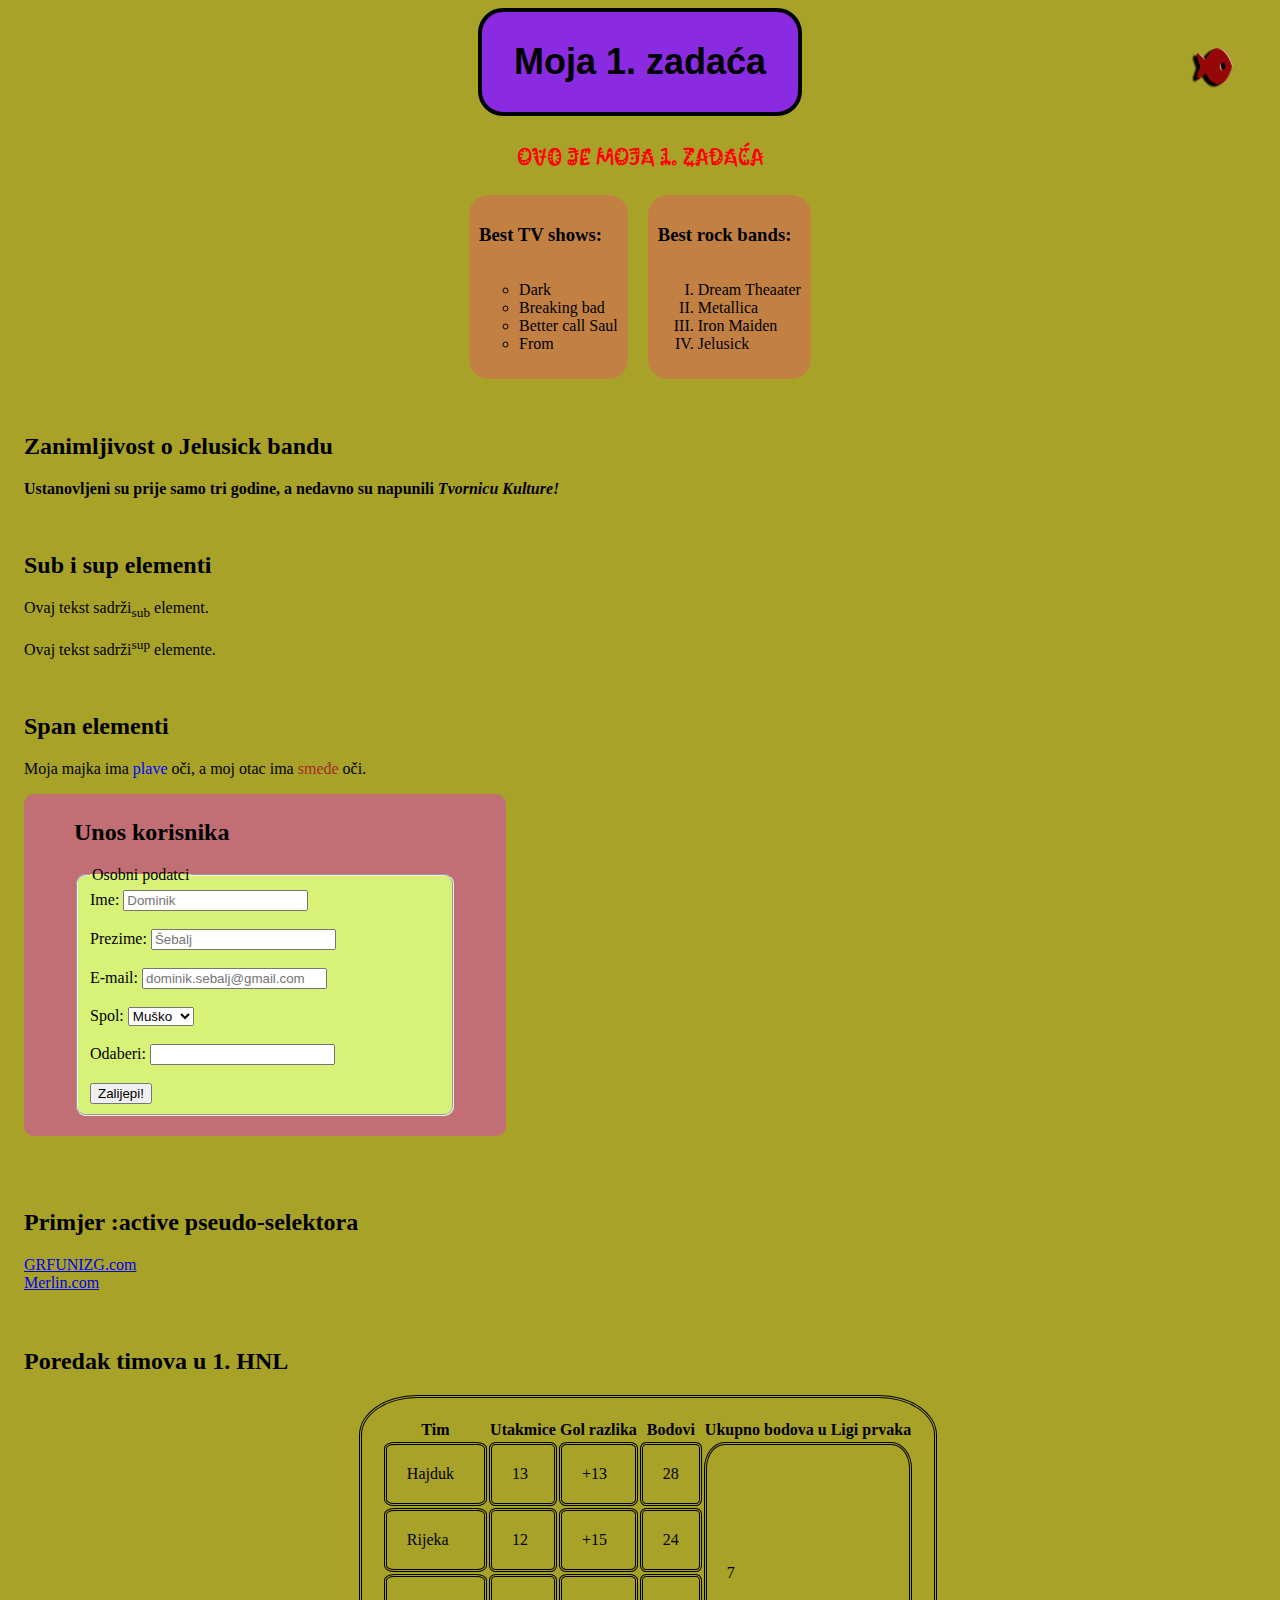
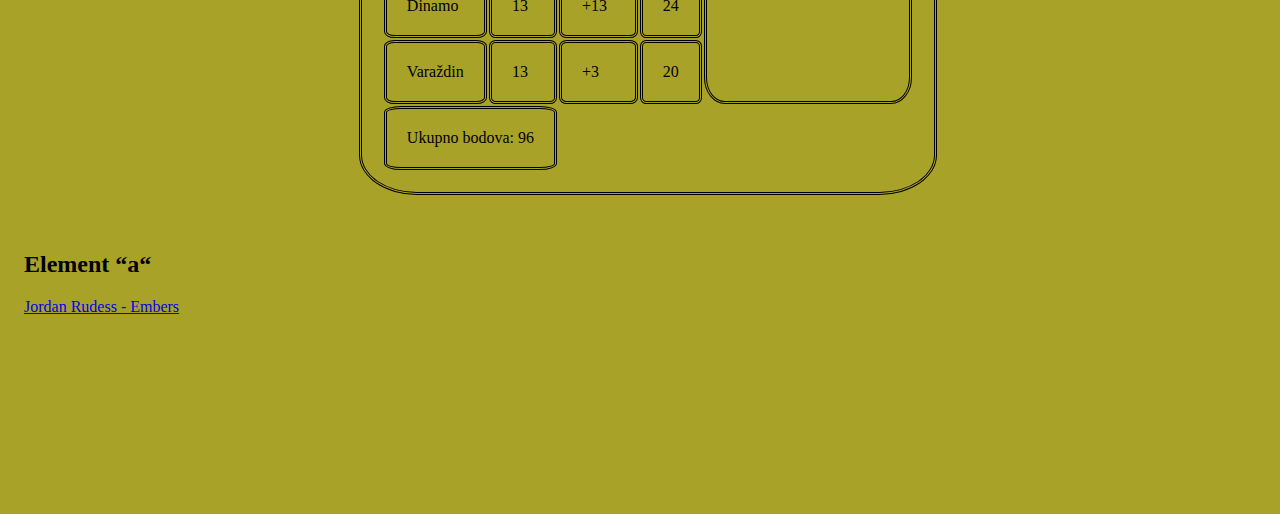
==== index.html @ 82e18055 "Update index.html" ====
<!DOCTYPE html>

<html>
    <head>
        <meta charset="UTF-8">
        <title>Zadaća 1</title>
        <link rel="stylesheet" href="styles.css">
        <link href="https://fonts.googleapis.com/css2?family=Kablammo&family=Londrina+Sketch&family=Prociono&display=swap" rel="stylesheet">    
    </head>

    <body>
        <div class="title">
            <h1>Moja 1. zadaća</h1>
        </div>
        <img src="riba.png">
        <p id="myParagraph">Ovo je moja 1. zadaća</p>
        <div class="centerAlligned">
            <div class="list">
                <h3>Best TV shows:</h3>
                <ul class="circle">  
                    <li>Dark</li>
                    <li>Breaking bad</li>
                    <li>Better call Saul</li>
                    <li>From</li>
                </ul>
            </div>  
            <div class="list">
                <h3>Best rock bands:</h3>
                <ol>
                    <li>Dream Theaater</li>
                    <li>Metallica</li>
                    <li>Iron Maiden</li>
                    <li>Jelusick</li>
                </ol>
            </div>
        </div>
        <br>
        <div class="movedToRight">
        <h2>Zanimljivost o Jelusick bandu</h2>
         <p><strong>Ustanovljeni su prije samo tri godine, a nedavno su napunili <em>Tvornicu Kulture!</em></strong></p>
        </div>
        <br>
        <div class="movedToRight">
        <h2>Sub i sup elementi</h2>
        <p>Ovaj tekst sadrži<sub>sub</sub> element.</p>
        <p>Ovaj tekst sadrži<sup>sup</sup> elemente.</p>
        </div>
        <br>
        <div class="movedToRight">
        <h2>Span elementi</h2>
        <p>Moja majka ima <span style="color:blue;">plave</span> oči, a moj otac ima <span style="color:brown;">smeđe</span> oči.</p>
        </div>
        <div class="movedToRight" id="borderedFrame">
        <h2>Unos korisnika</h2>
        <form>
            <fieldset>
                <legend>Osobni podatci</legend>
                <label for="ime">Ime:</label>
                <input type="text" id="ime" placeholder="Dominik"><br><br>
                <label for="prezime">Prezime:</label>
                <input type="text" id="prezime" placeholder="Šebalj"><br><br>
                <label for="email">E-mail:</label>
                <input type="text" id="email" placeholder="dominik.sebalj@gmail.com"><br><br>
                <label>Spol:</label>
                <select>
                    <option value="musko">Muško</option>
                    <option value="zensko">Žensko</option>
                </select><br><br>
                <label for="struka">Odaberi:</label>
                <input list="struke" name="struka" id="struka">
                <datalist id="struke">
                    <option>Učenik</option>
                    <option>Student</option>
                    <option>Zaposlenik</option>
                    <option>Nezaposlen</option>
                    <option>Umirovljenik</option>
                </datalist><br><br>
                <button type="button" onclick="alert('Unos uspješan!')">Zalijepi!</button>
            </fieldset>
        </form>
        </div>
        <br><br><br>
        <div class="movedToRight">
        <h2>Primjer :active pseudo-selektora</h2>
        <a href="https://www.grf.unizg.hr">GRFUNIZG.com</a><br>
        <a href="https://moodle.srce.hr">Merlin.com</a><br>
        </div>
        <br>
        <br>
        <div class="movedToRight">
            <h2>Poredak timova u 1. HNL</h2>
            <table>
                <thead>
                    <tr>
                        <th>Tim</th>
                        <th>Utakmice</th>
                        <th>Gol razlika</th>
                        <th>Bodovi</th>
                        <th>Ukupno bodova u Ligi prvaka</th>
                    </tr>
                </thead>
                <tbody>
                    <tr>
                        <td>Hajduk</td>
                        <td>13</td>
                        <td>+13</td>
                        <td>28</td>
                        <td rowspan="4">7</td>
                    </tr>
                    <tr>
                        <td>Rijeka</td>
                        <td>12</td>
                        <td>+15</td>
                        <td>24</td>
                    </tr>
                    <tr>
                        <td>Dinamo</td>
                        <td>13</td>
                        <td>+13</td>
                        <td>24</td>
                    </tr>
                    <tr>
                        <td>Varaždin</td>
                        <td>13</td>
                        <td>+3</td>
                        <td>20</td>
                    </tr>
                    <tr>
                        <td colspan="2">Ukupno bodova: 96</td>
                    </tr>
                </tbody>
            </table>
        </div>
        <br><br>
        <div class="movedToRight">
            <h2>Element “a“</h2>
            <a href="https://youtu.be/qu_B7vypLpM?si=d8SXPTNGbIRhQ2d9">Jordan Rudess - Embers</a>
        </div>
        <br><br>
        <div>
            <iframe src="" frameborder="0"></iframe>
        </div>
    </body>
</html>
---- styles.css ----
body {
    background-color: rgb(169, 162, 40);
}
h1 {
    color: rgb(0, 0, 0);
    font-family: Verdana, Geneva, Tahoma, sans-serif;
    font-size: 36px;
    padding-left: 16px;
}
img {
    width: 80px;
    position: absolute ;
    right: 25px;
    top: 25px;
}
em {
    color: black
}
h2.center {
    text-align: center;
}
h3 {
    display: inline-block;
}
h2 {
    float: inherit;
}
ul.circle {
    list-style-type: circle;
}
ol {
    list-style-type: upper-roman;
}
input:focus {
    background-color: rgb(241, 226, 21);
}
a:active {
    background-color: rgb(11, 20, 153);
}
a:hover {
    background-color: rgb(189, 15, 148);
}
input[name="struka"]:hover {
    background-color: pink;
}
fieldset {
    background-color: rgb(216, 242, 120);
    width: 350px;
    border-radius: 10px;
}
:nth-child(29) {
    background-color: rgb(144, 165, 241);
}
table, td {
    width: auto;
    height: auto;
    margin: auto;
    padding: 20px;
    border-style: double;
    border-color: black;
    border-collapse: separate;
    border-radius: 10%;
    border-style: double;
}

div.title {
    background-color: blueviolet;
    text-align: center;
    margin: auto;
    width: 300px;
    padding-top: 5px;
    padding-bottom: 5px;
    padding-right: 16px;
    border-radius: 25px;
    border: 4px solid rgb(0, 0, 0);
}
div.movedToRight {
    margin-left: 16px;
}
div.centerAlligned {
    width: fit-content;
    height: 200px;
    margin: auto;
}
div.list {
    width: fit-content;
    position: relative;
    float: left;
    padding: 10px;
    margin-left: 10px;
    margin-right: 10px;
    background-color: rgba(221, 94, 94, 50%);
    border-radius: 20px;
}

#myParagraph {
    color: red;
    font-family: "Kablammo";
    font-size: 24px;
    text-align: center;
}
#borderedFrame {
    background-color: rgba(231, 33, 231, 40%);
    padding-top: 5px;
    padding-bottom: 20px;
    padding-left: 50px;
    padding-right: 50px;
    border-radius: 10px;
    width: fit-content;
}
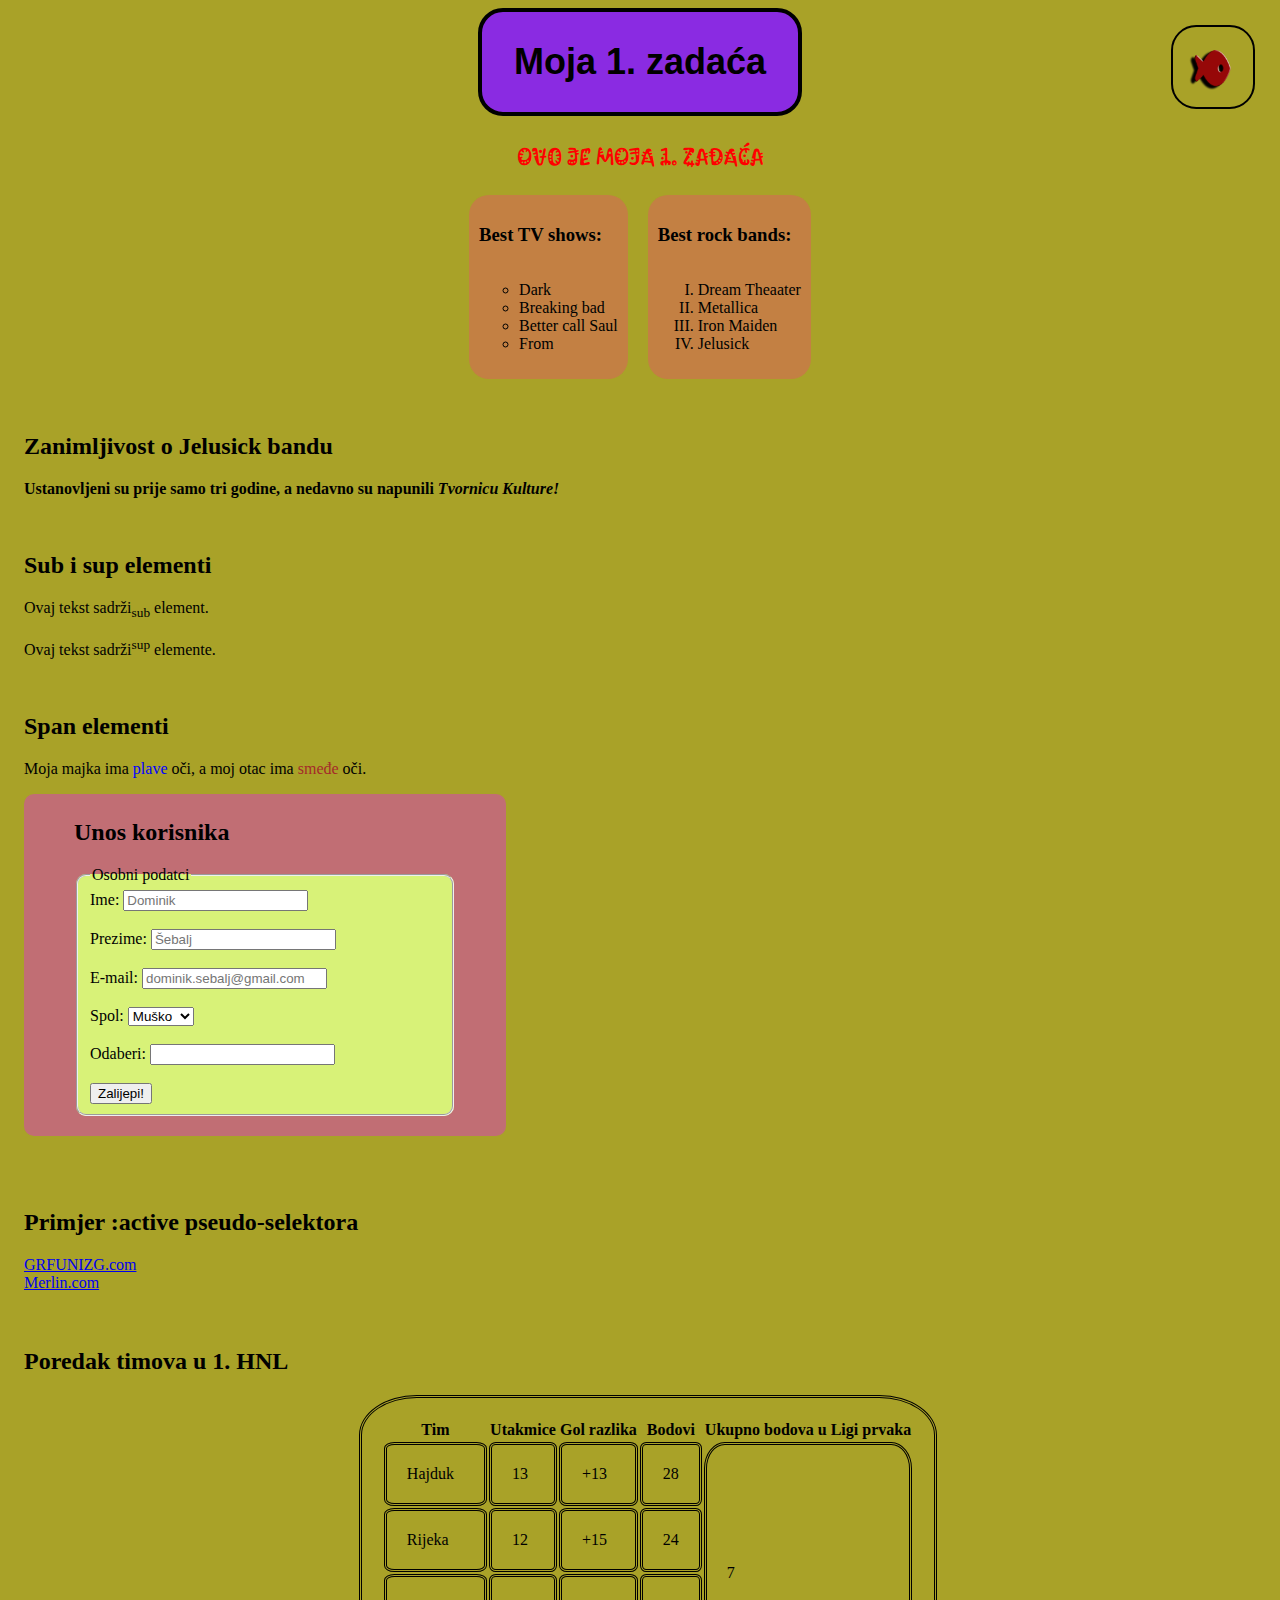
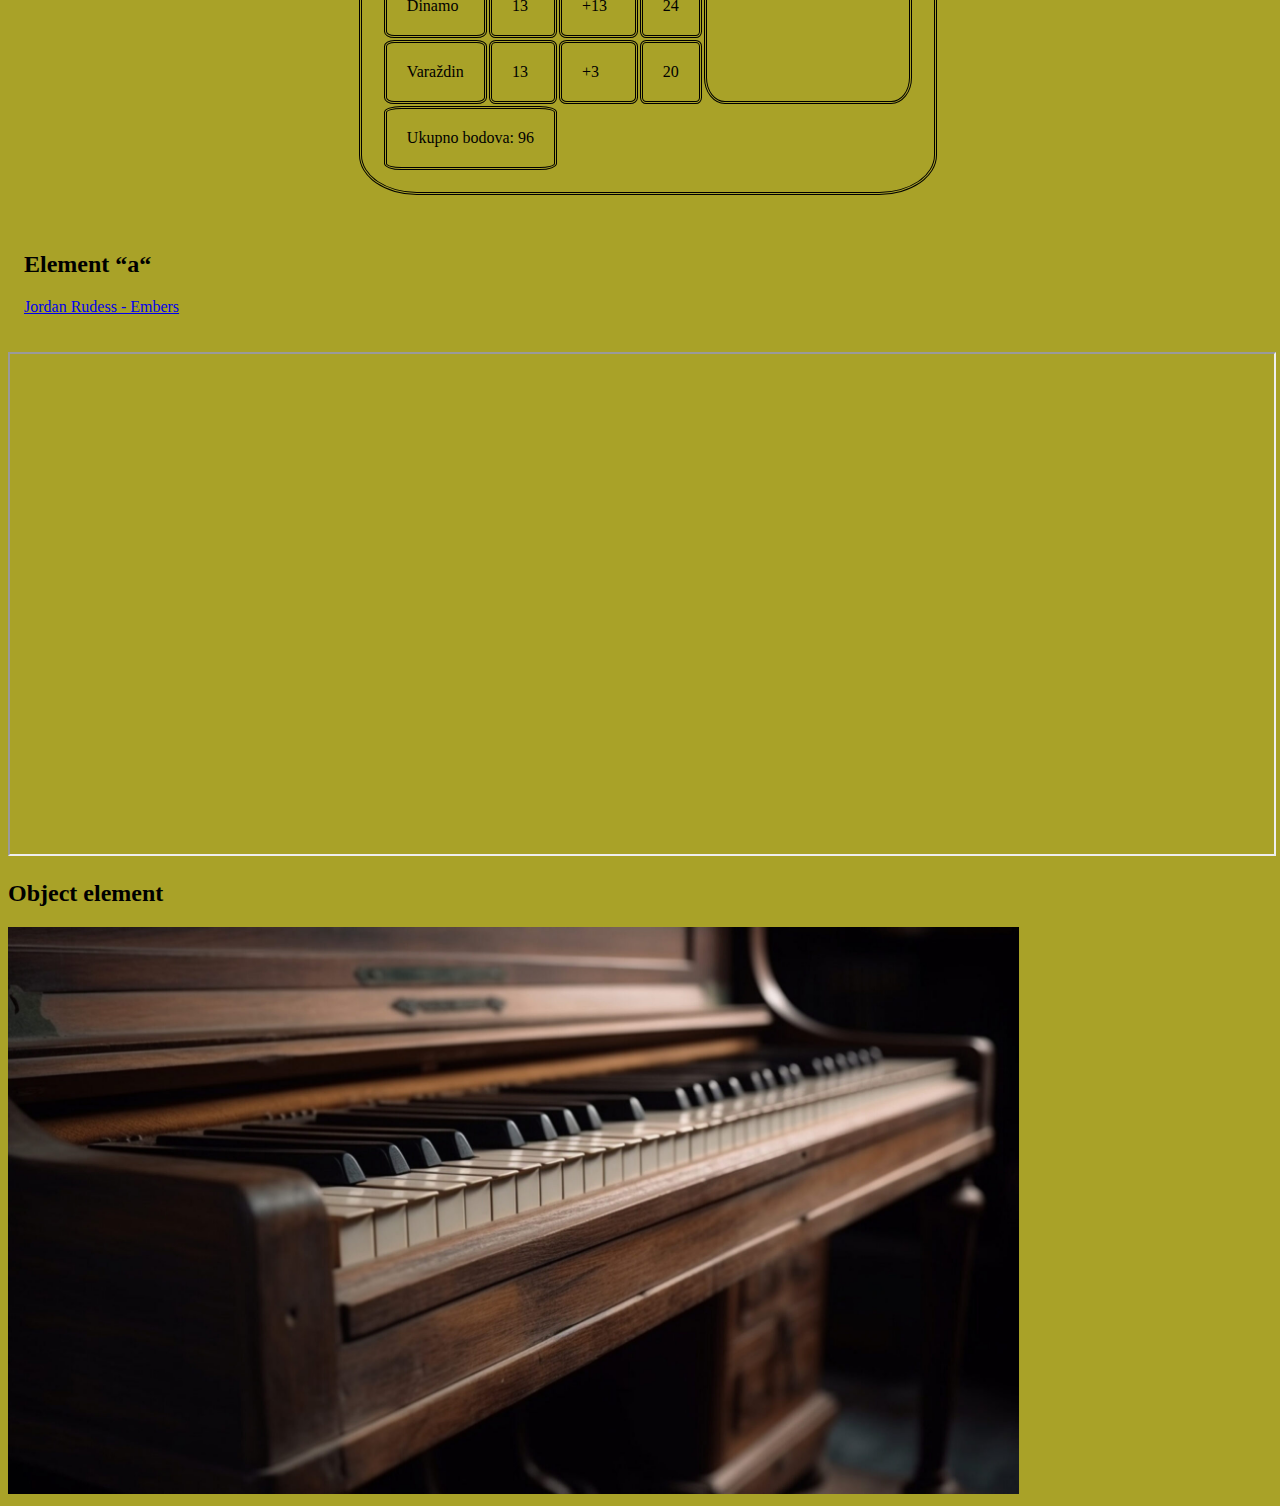
==== commit ad43ce38: "Added media rule, images and iframe" ====
--- a/index.html
+++ b/index.html
@@ -138,7 +138,12 @@
         </div>
         <br><br>
         <div>
-            <iframe src="" frameborder="0"></iframe>
+            <iframe src="https://www.wikipedia.org" frameborder="10"></iframe>
         </div>
+        <div>
+            <h2>Object element</h2>
+            <object data="klavir.jpg"></object>
+        </div>
+    <meta name="viewport" content="width=device-width, initial-scale=1.0">
     </body>
 </html>--- a/styles.css
+++ b/styles.css
@@ -12,6 +12,8 @@
     position: absolute ;
     right: 25px;
     top: 25px;
+    border: 2px solid black;
+    border-radius: 30%; 
 }
 em {
     color: black
@@ -107,4 +109,19 @@
     padding-right: 50px;
     border-radius: 10px;
     width: fit-content;
+}
+iframe {
+    width: 100%;
+    height: 500px;
+}
+object {
+    width: 80%;
+}
+body {
+    background-color: rgb(169, 162, 40);
+}
+@media only screen and (max-width: 600px) {
+    body {
+        background-color: blanchedalmond;
+    }
 }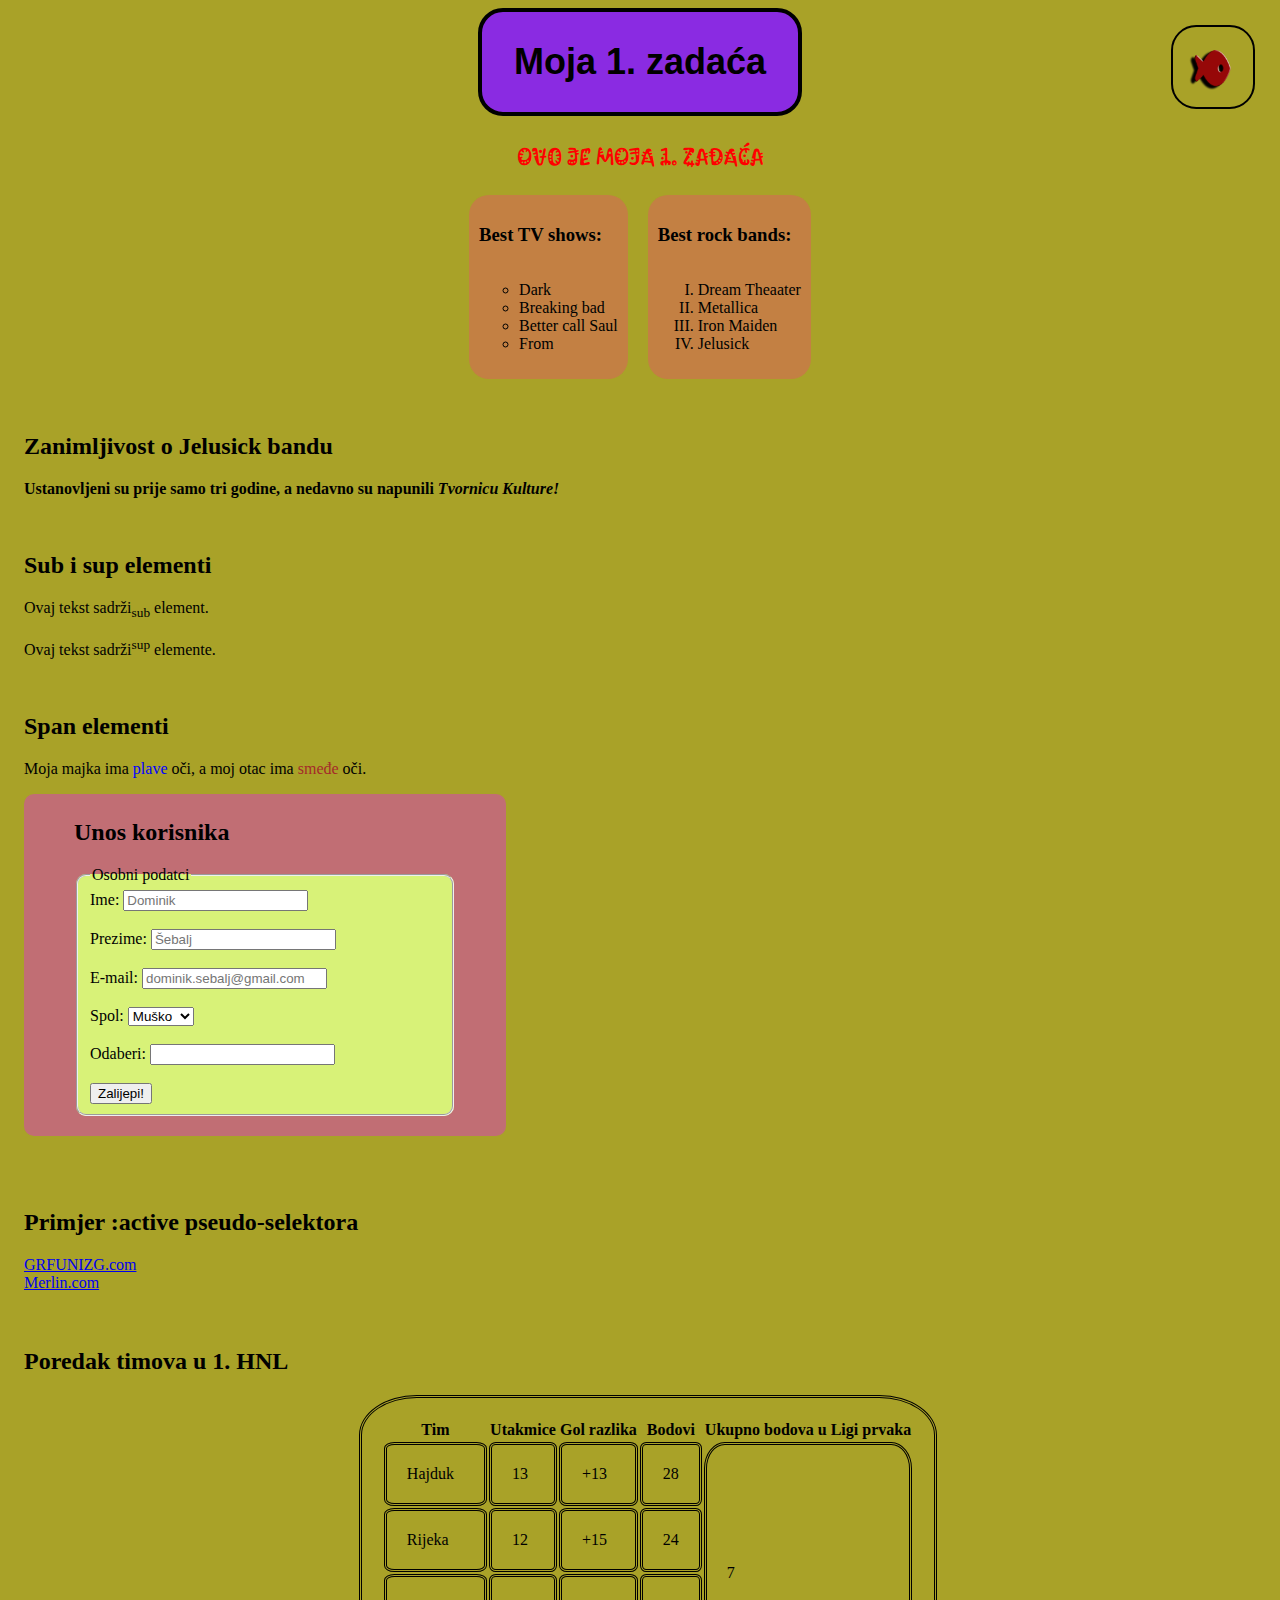
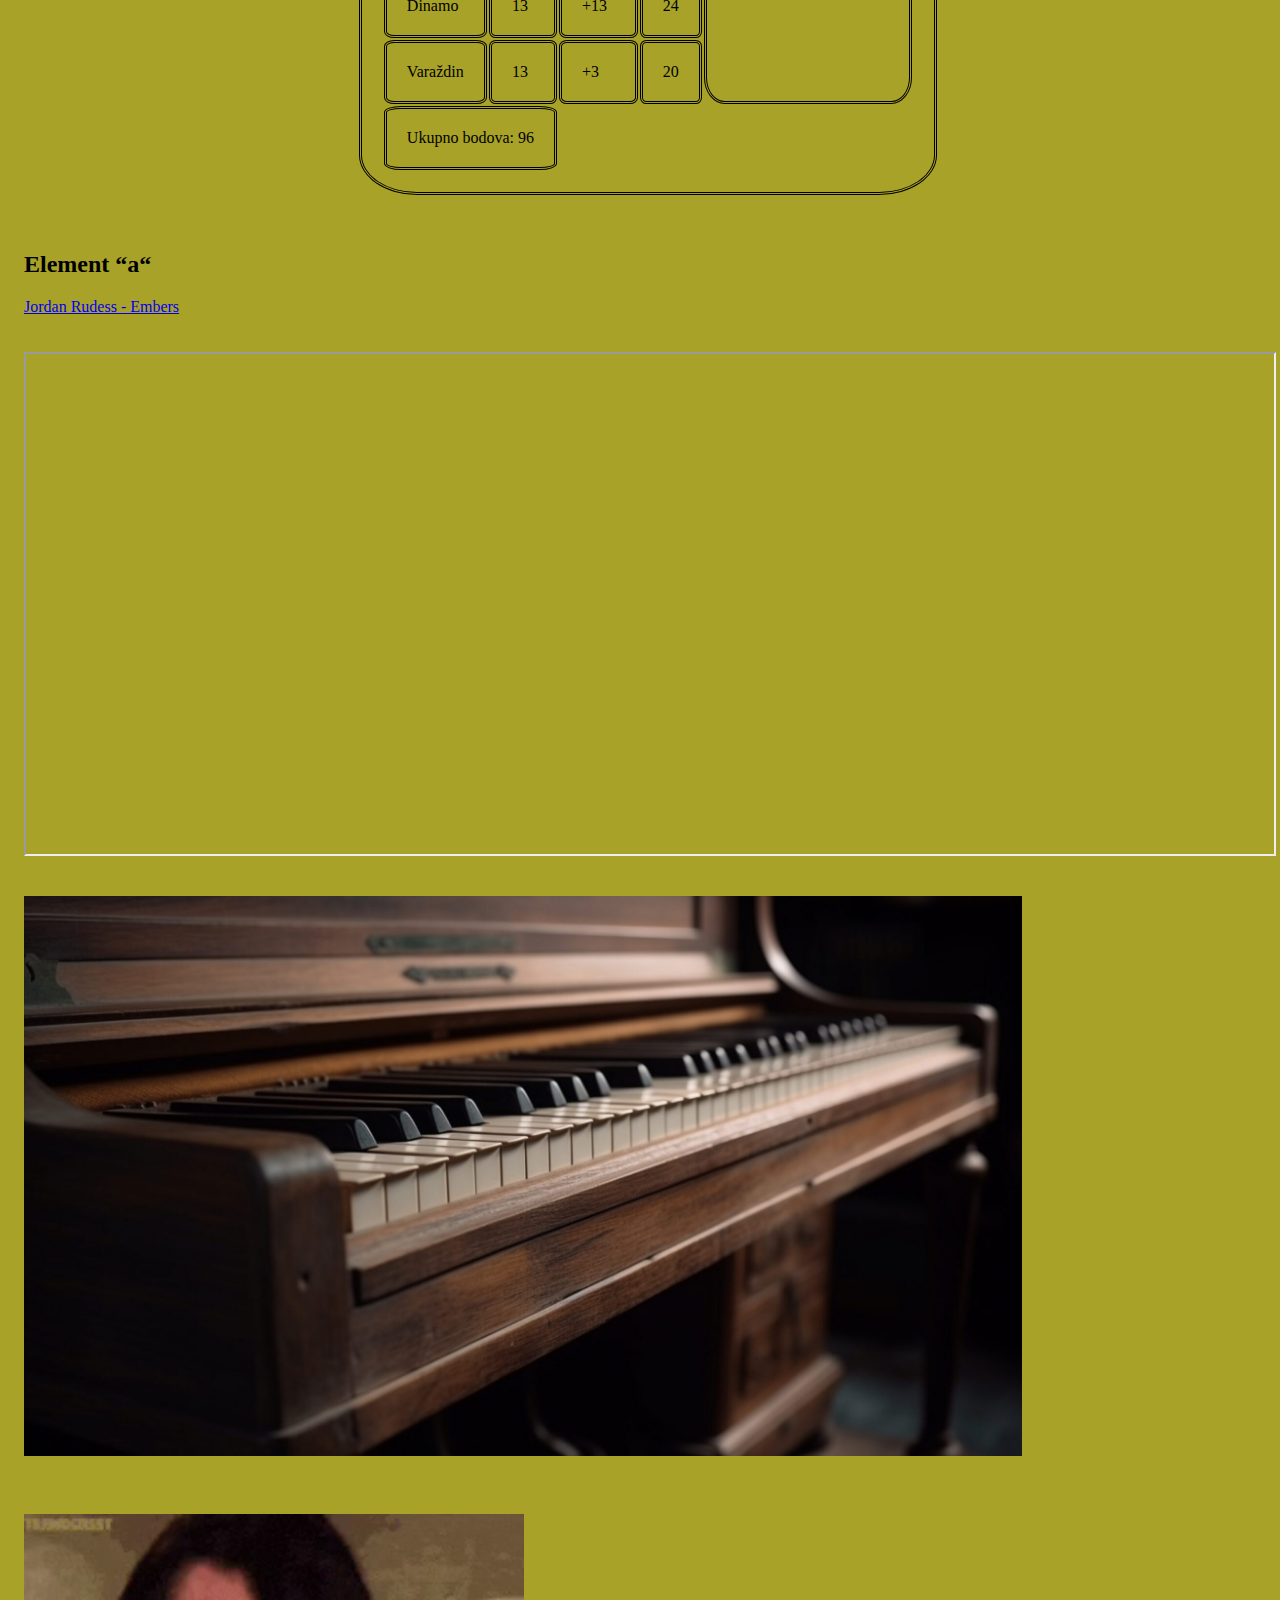
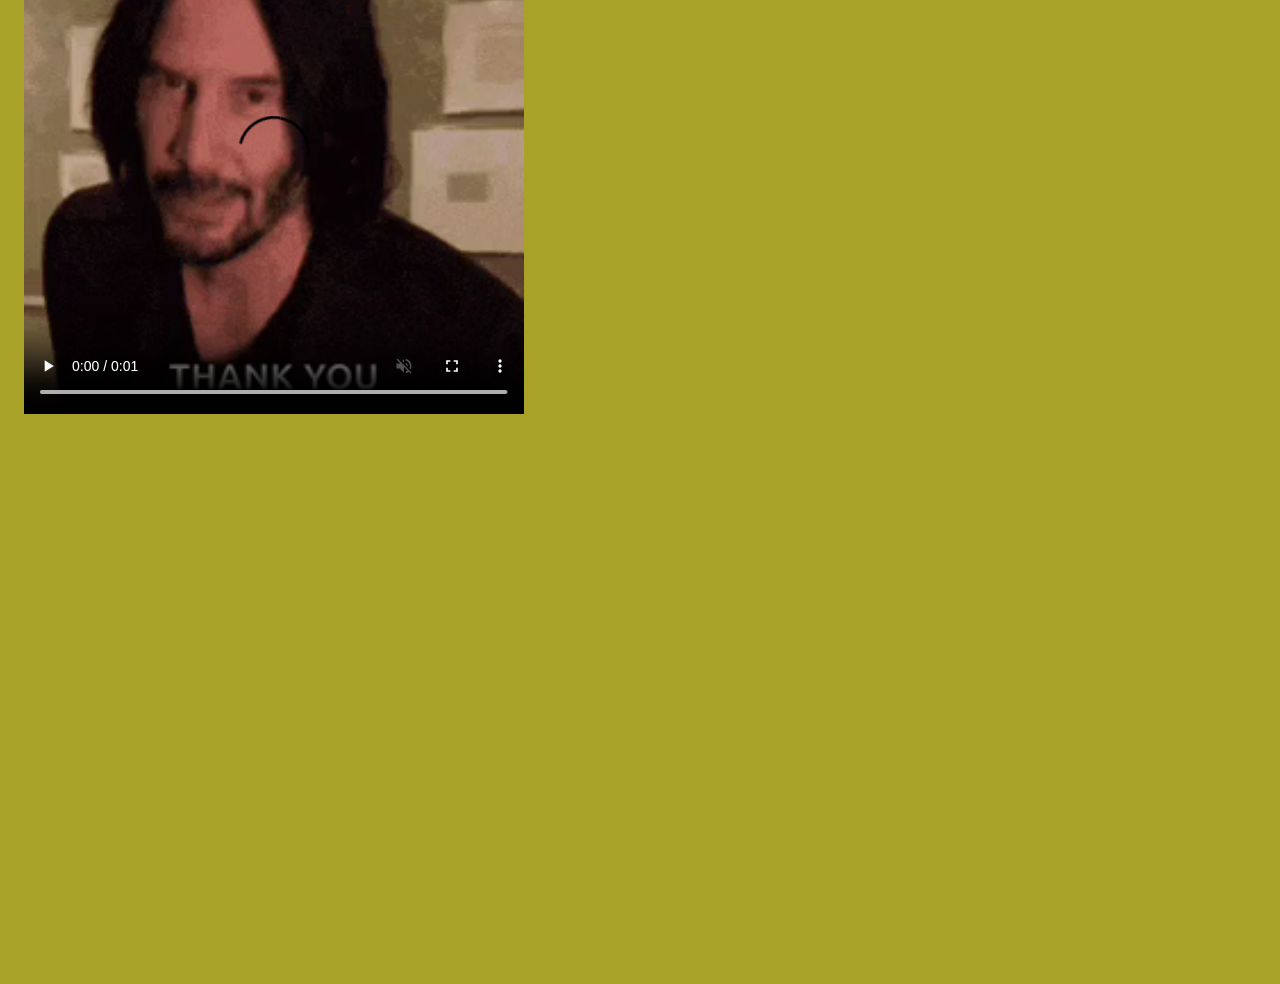
==== commit 6a047316: "added iframe and video tag" ====
--- a/index.html
+++ b/index.html
@@ -137,13 +137,21 @@
             <a href="https://youtu.be/qu_B7vypLpM?si=d8SXPTNGbIRhQ2d9">Jordan Rudess - Embers</a>
         </div>
         <br><br>
-        <div>
+        <div class="movedToRight">
             <iframe src="https://www.wikipedia.org" frameborder="10"></iframe>
         </div>
-        <div>
-            <h2>Object element</h2>
+        <div class="movedToRight">
+          <br><br>
             <object data="klavir.jpg"></object>
         </div>
     <meta name="viewport" content="width=device-width, initial-scale=1.0">
+    <br><br><br>
+        <div class="movedToRight">
+            <video muted controls src="video.mp4"></video>
+        </div>
+        <br><br><br>
+        <div class="movedToRight">
+            <iframe width="560" height="315" src="https://www.youtube.com/embed/ly36kn0ug4k?si=ci-SEnLsJGVjE7C1" title="YouTube video player" frameborder="0" allow="accelerometer; autoplay; clipboard-write; encrypted-media; gyroscope; picture-in-picture; web-share" referrerpolicy="strict-origin-when-cross-origin" allowfullscreen></iframe>
+        </div>
     </body>
 </html>--- a/styles.css
+++ b/styles.css
@@ -124,4 +124,8 @@
     body {
         background-color: blanchedalmond;
     }
-}+}
+video {
+    width: 500px;
+    height: auto;    
+}
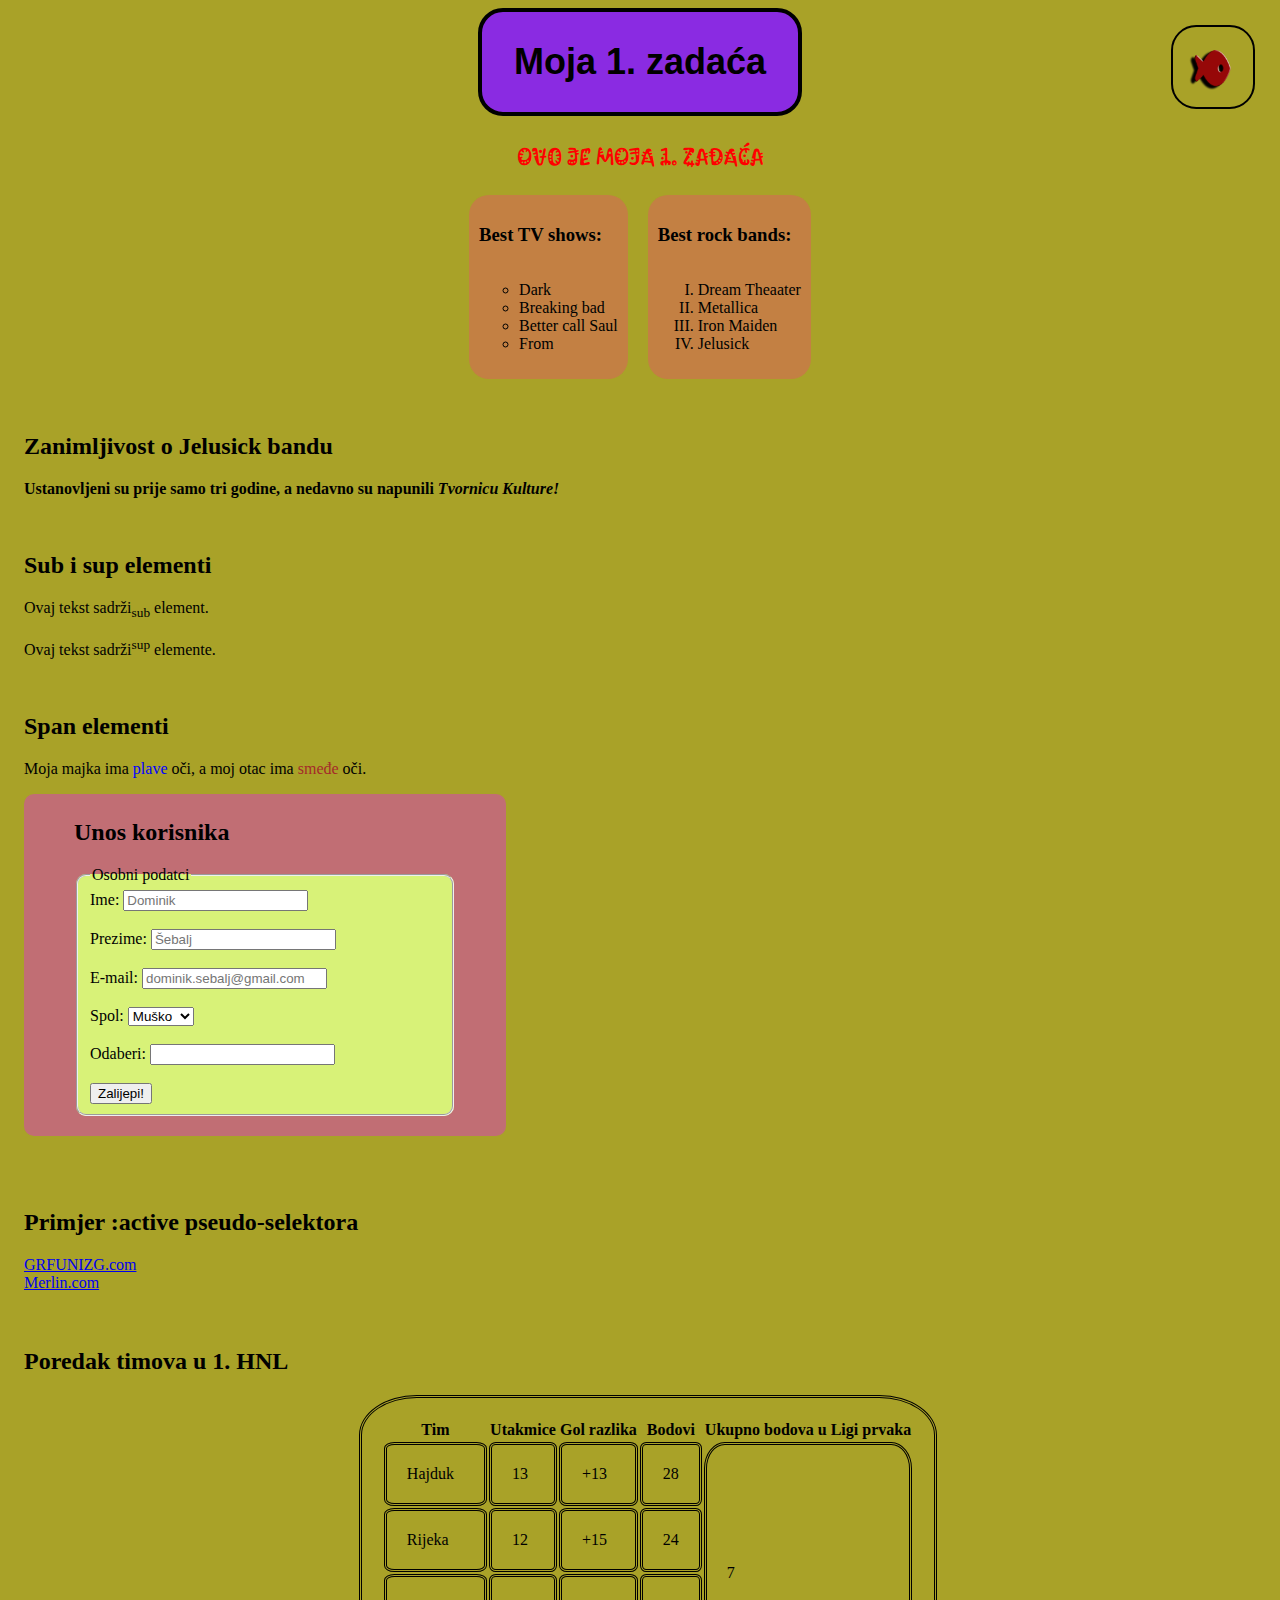
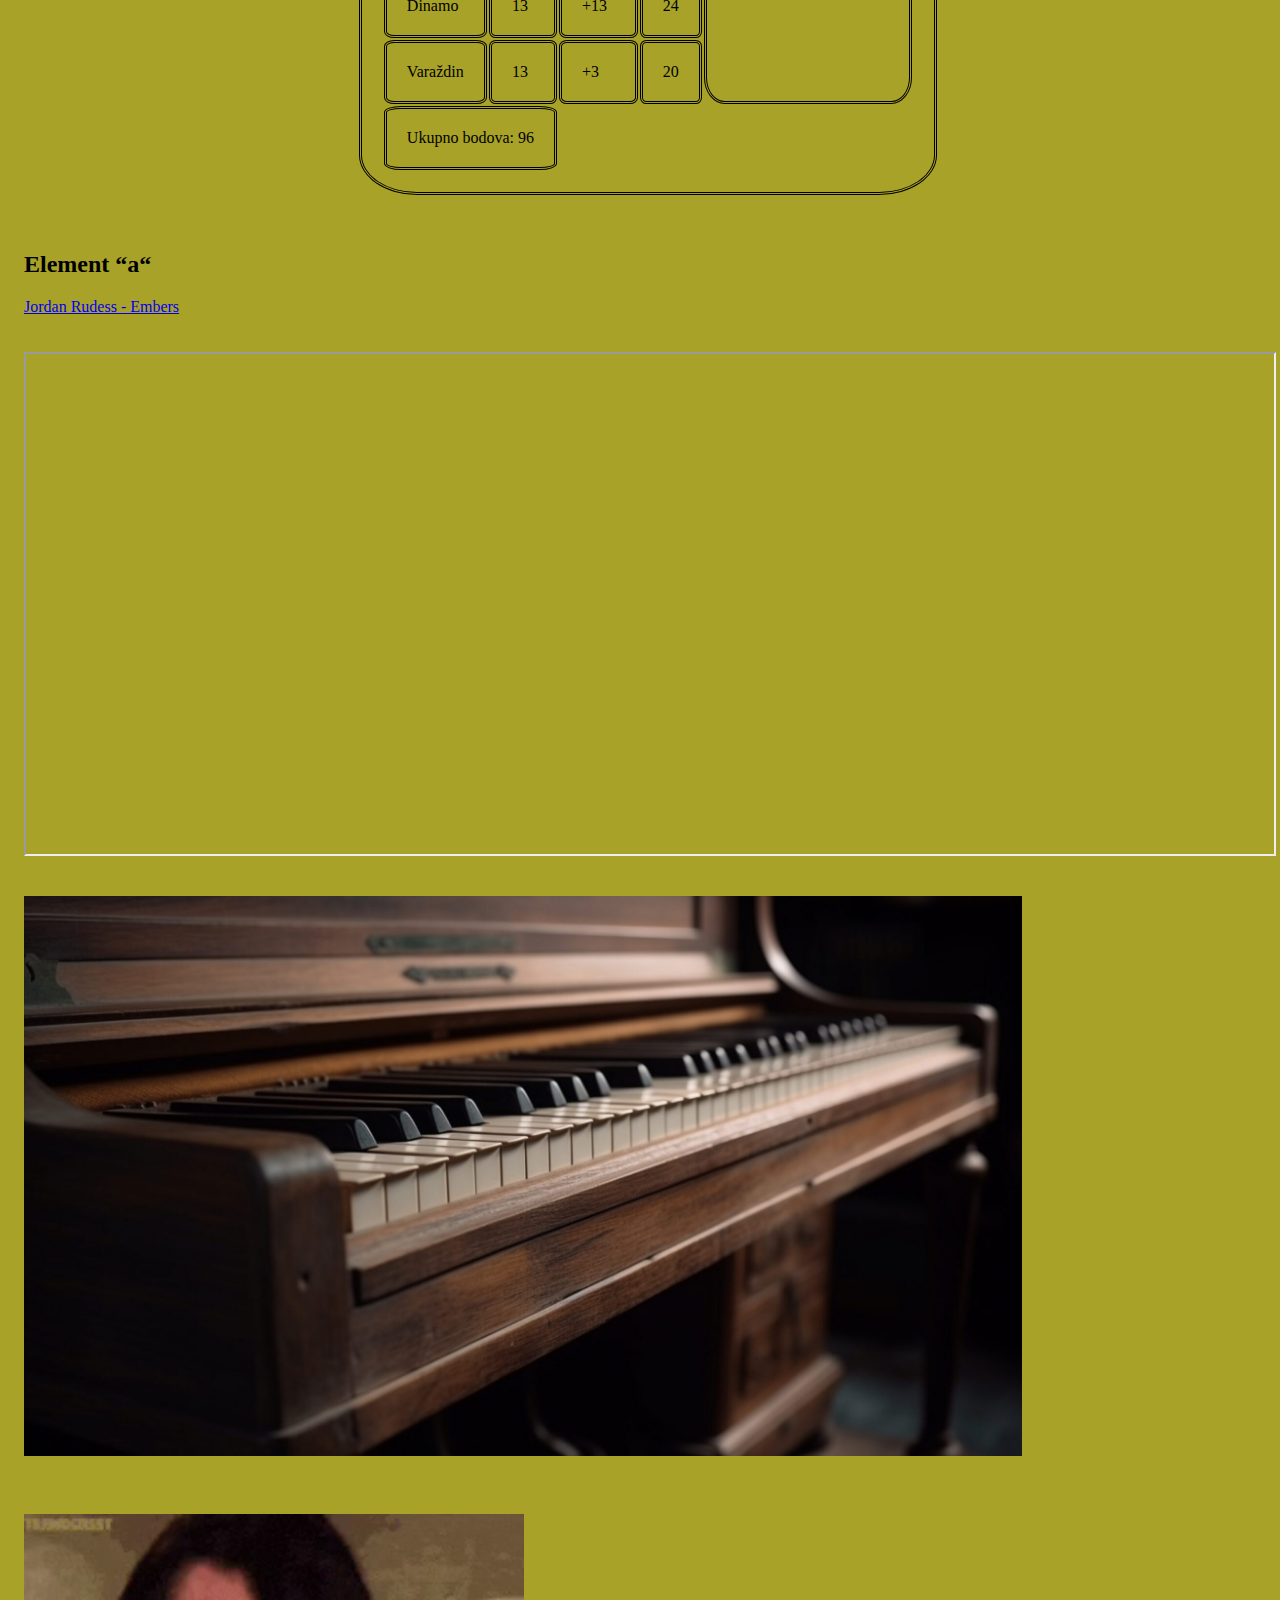
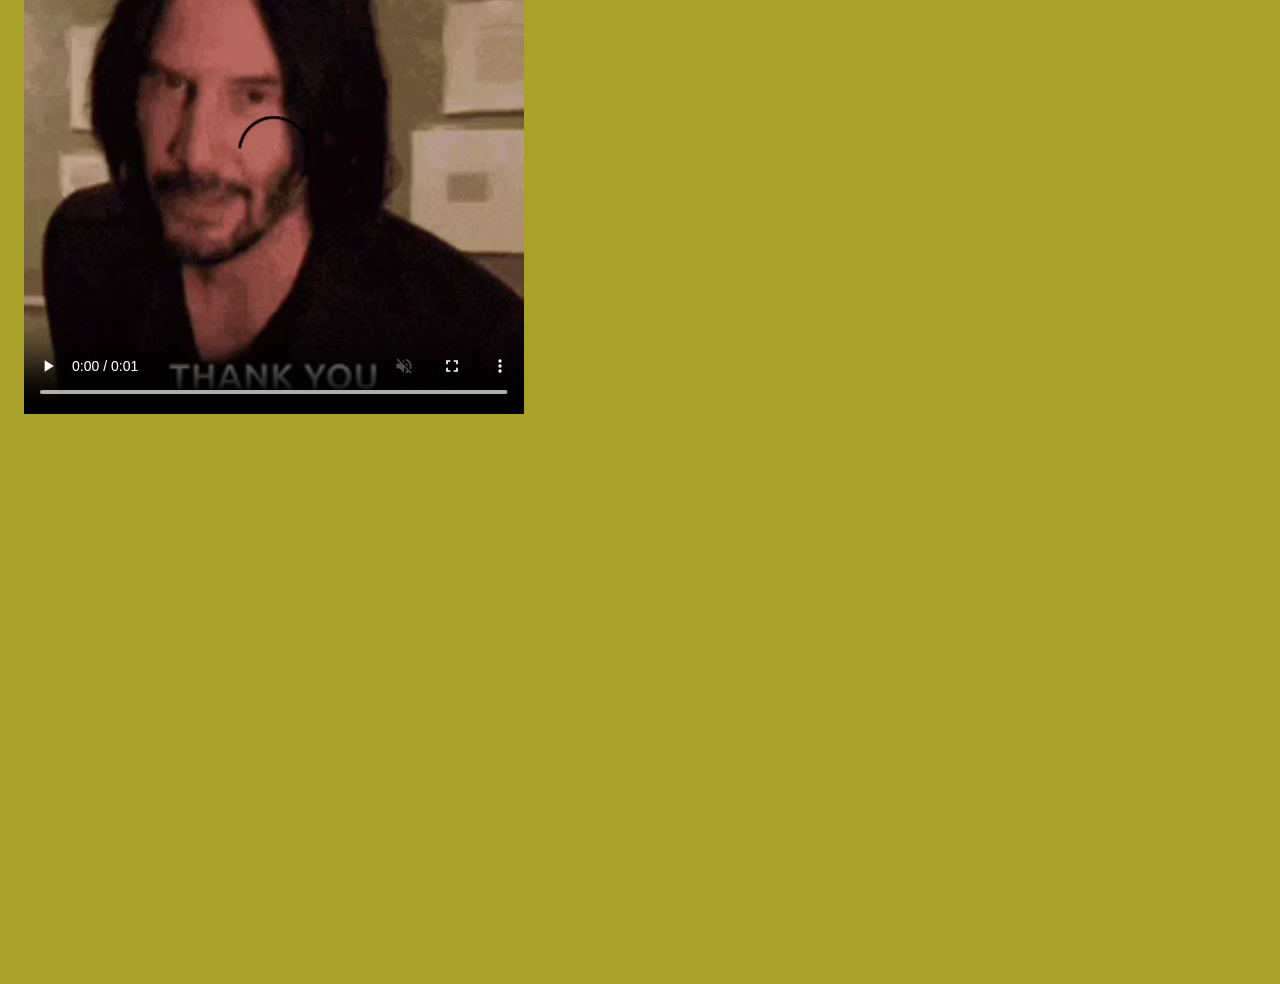
==== commit c98c0639: "added id and corrections" ====
--- a/index.html
+++ b/index.html
@@ -12,7 +12,7 @@
         <div class="title">
             <h1>Moja 1. zadaća</h1>
         </div>
-        <img src="riba.png">
+        <img id="logo" src="riba.png">
         <p id="myParagraph">Ovo je moja 1. zadaća</p>
         <div class="centerAlligned">
             <div class="list">
@@ -140,8 +140,8 @@
         <div class="movedToRight">
             <iframe src="https://www.wikipedia.org" frameborder="10"></iframe>
         </div>
+        <br><br>
         <div class="movedToRight">
-          <br><br>
             <object data="klavir.jpg"></object>
         </div>
     <meta name="viewport" content="width=device-width, initial-scale=1.0">
--- a/styles.css
+++ b/styles.css
@@ -7,7 +7,7 @@
     font-size: 36px;
     padding-left: 16px;
 }
-img {
+#logo {
     width: 80px;
     position: absolute ;
     right: 25px;
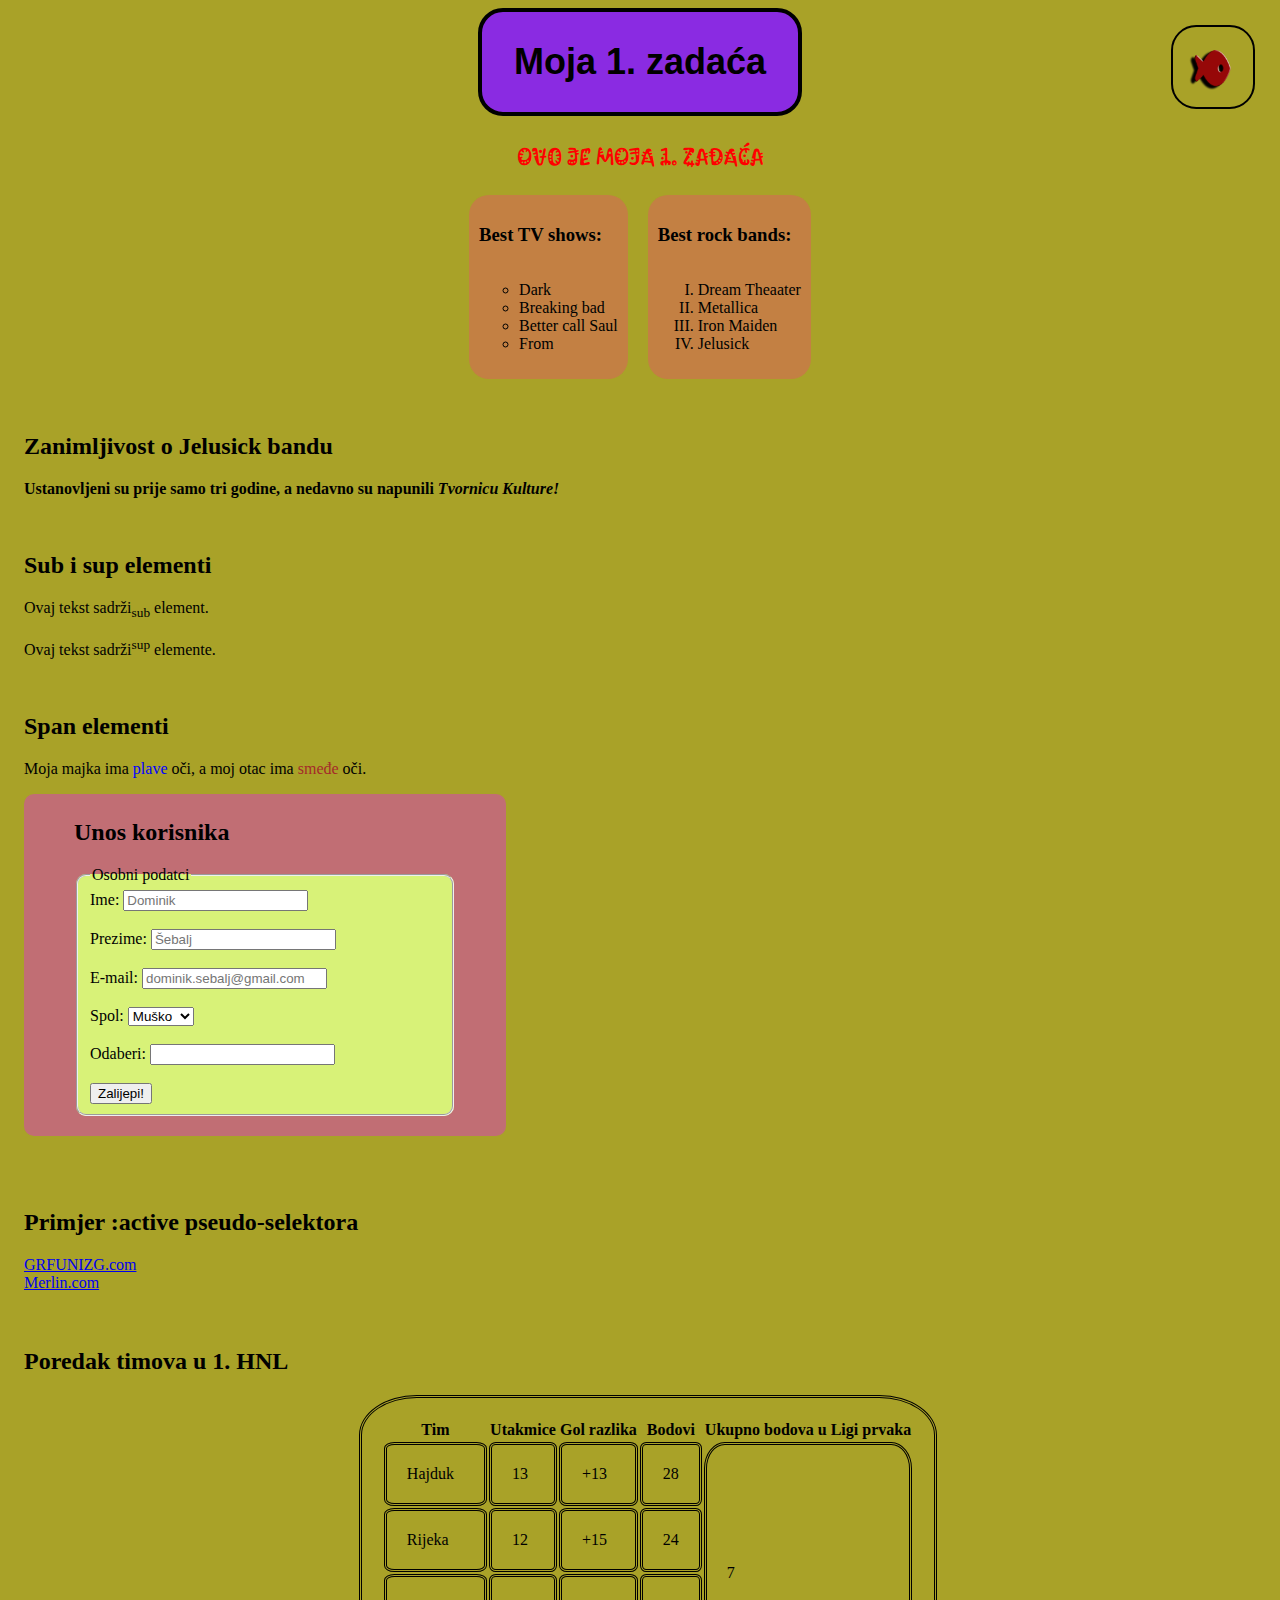
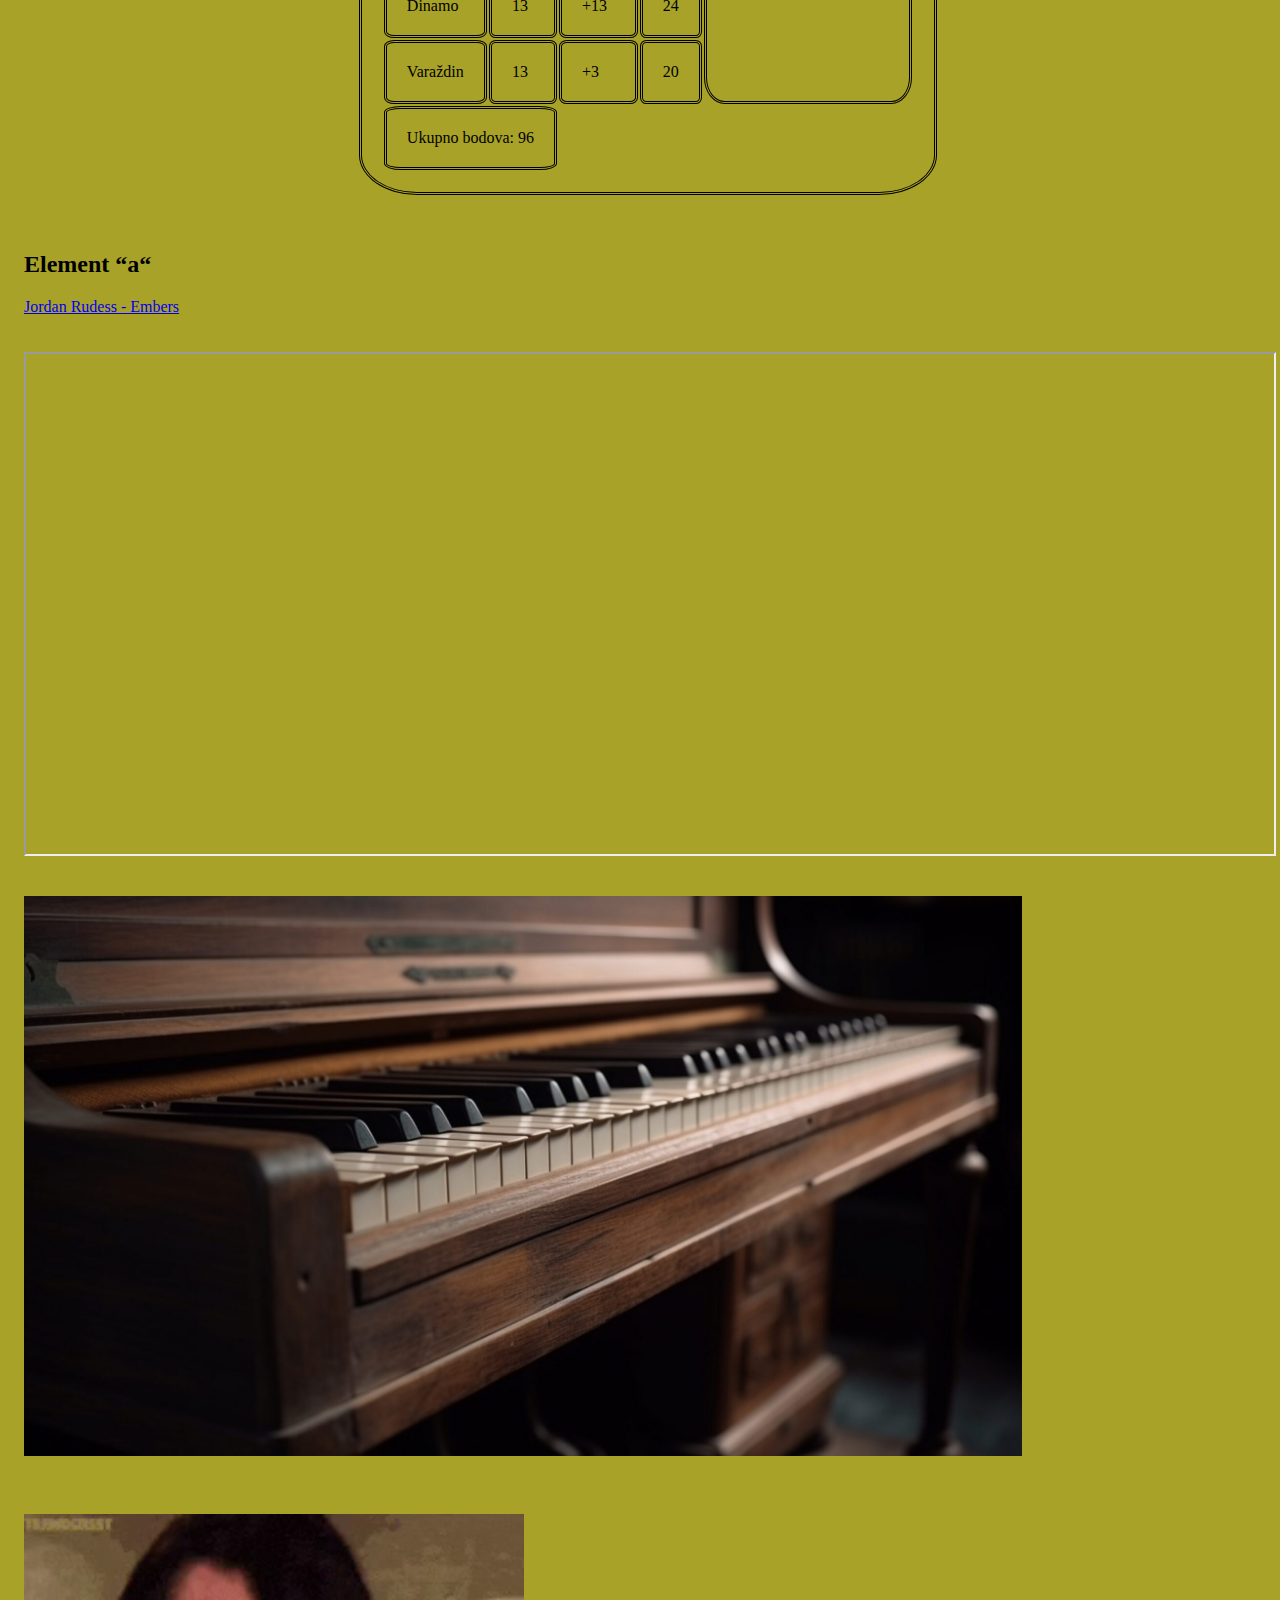
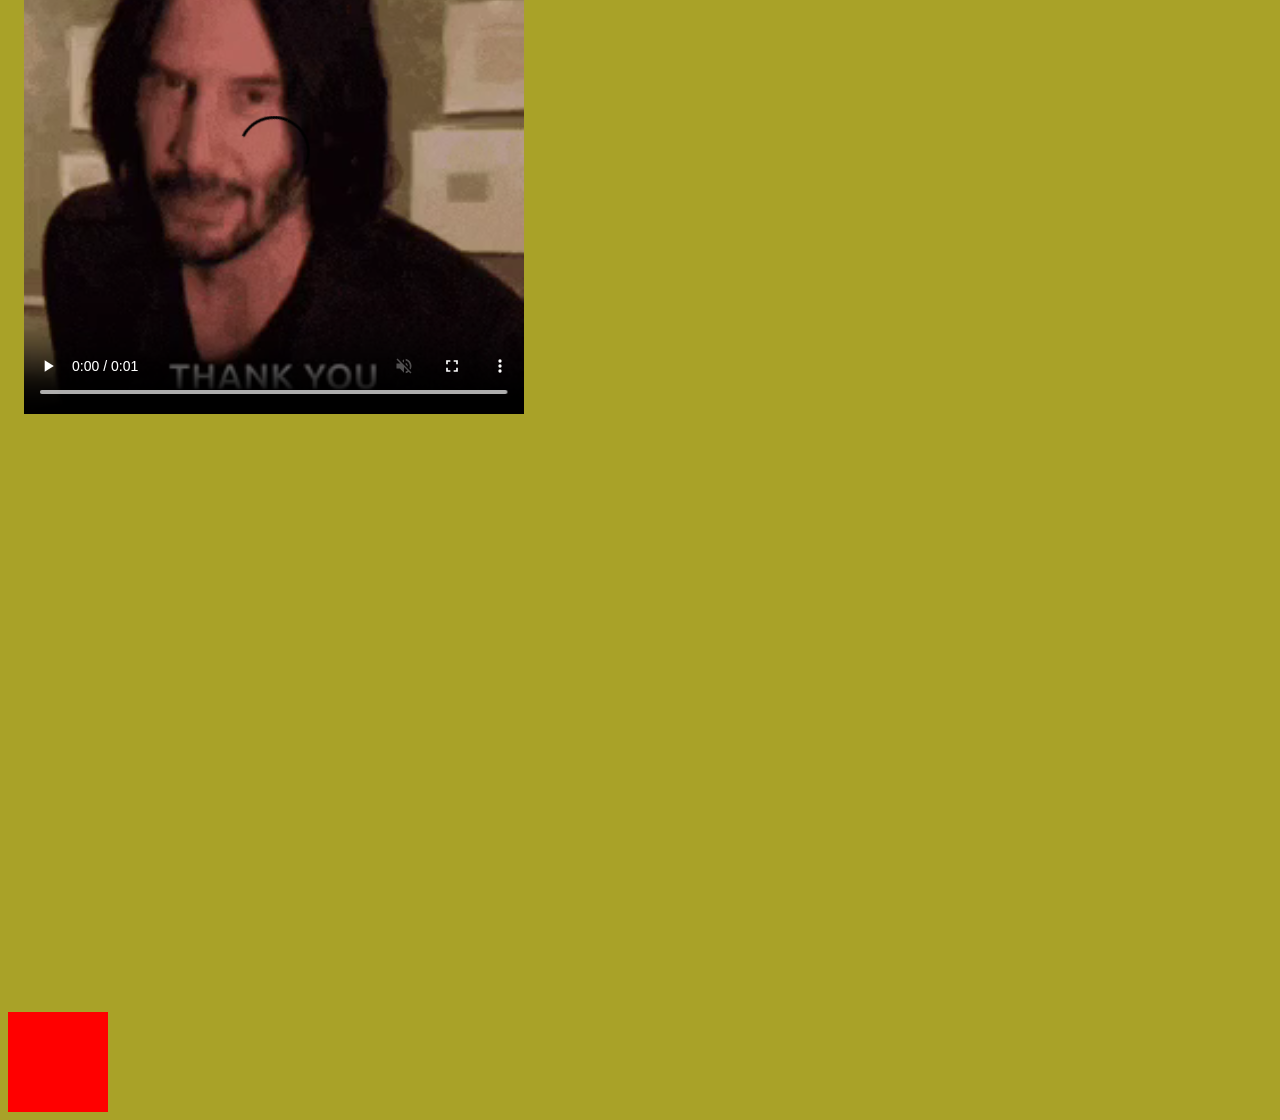
==== commit f4d16c98: "added transition property" ====
--- a/index.html
+++ b/index.html
@@ -153,5 +153,7 @@
         <div class="movedToRight">
             <iframe width="560" height="315" src="https://www.youtube.com/embed/ly36kn0ug4k?si=ci-SEnLsJGVjE7C1" title="YouTube video player" frameborder="0" allow="accelerometer; autoplay; clipboard-write; encrypted-media; gyroscope; picture-in-picture; web-share" referrerpolicy="strict-origin-when-cross-origin" allowfullscreen></iframe>
         </div>
+        <br><br>
+        <div class="hover"></div>
     </body>
 </html>--- a/styles.css
+++ b/styles.css
@@ -129,3 +129,12 @@
     width: 500px;
     height: auto;    
 }
+div.hover {
+    width: 100px;
+    height: 100px;
+    background: red;
+    transition: width 2s;
+}
+div:hover {
+    width: 300px;
+}
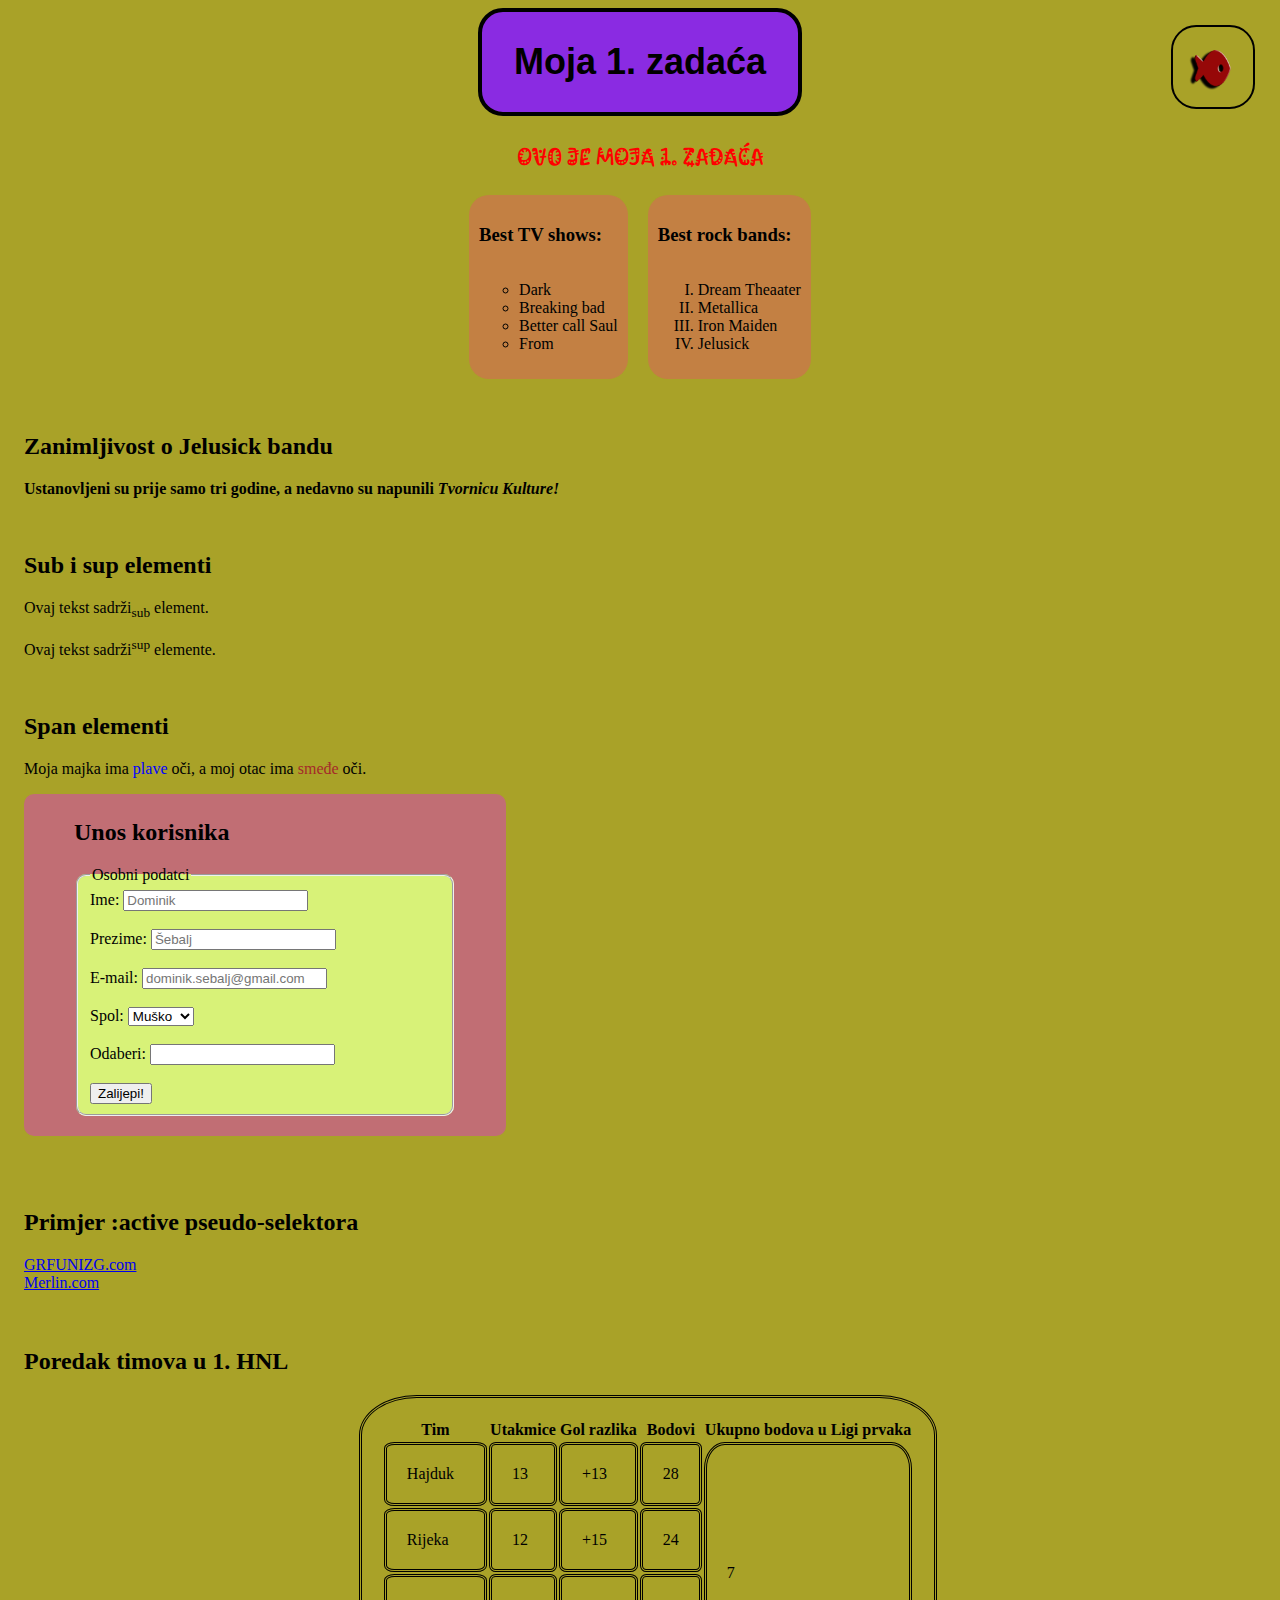
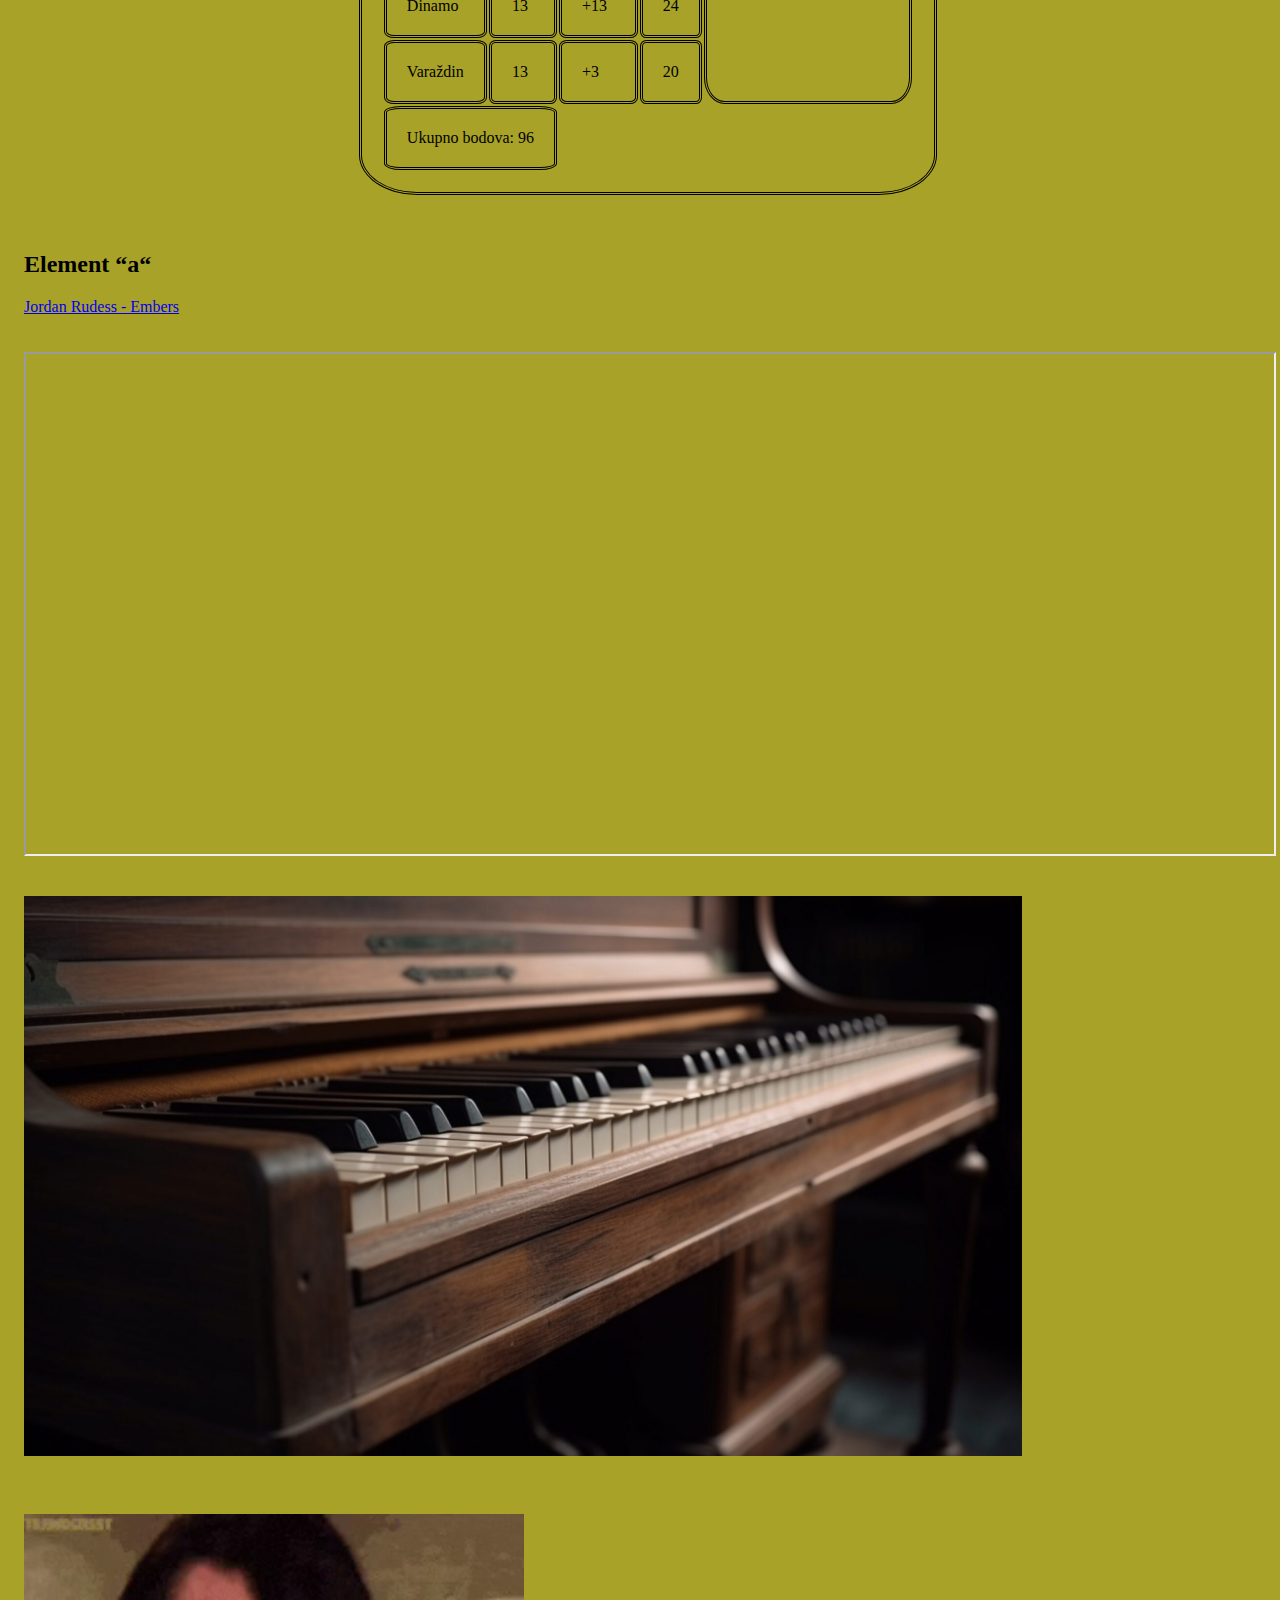
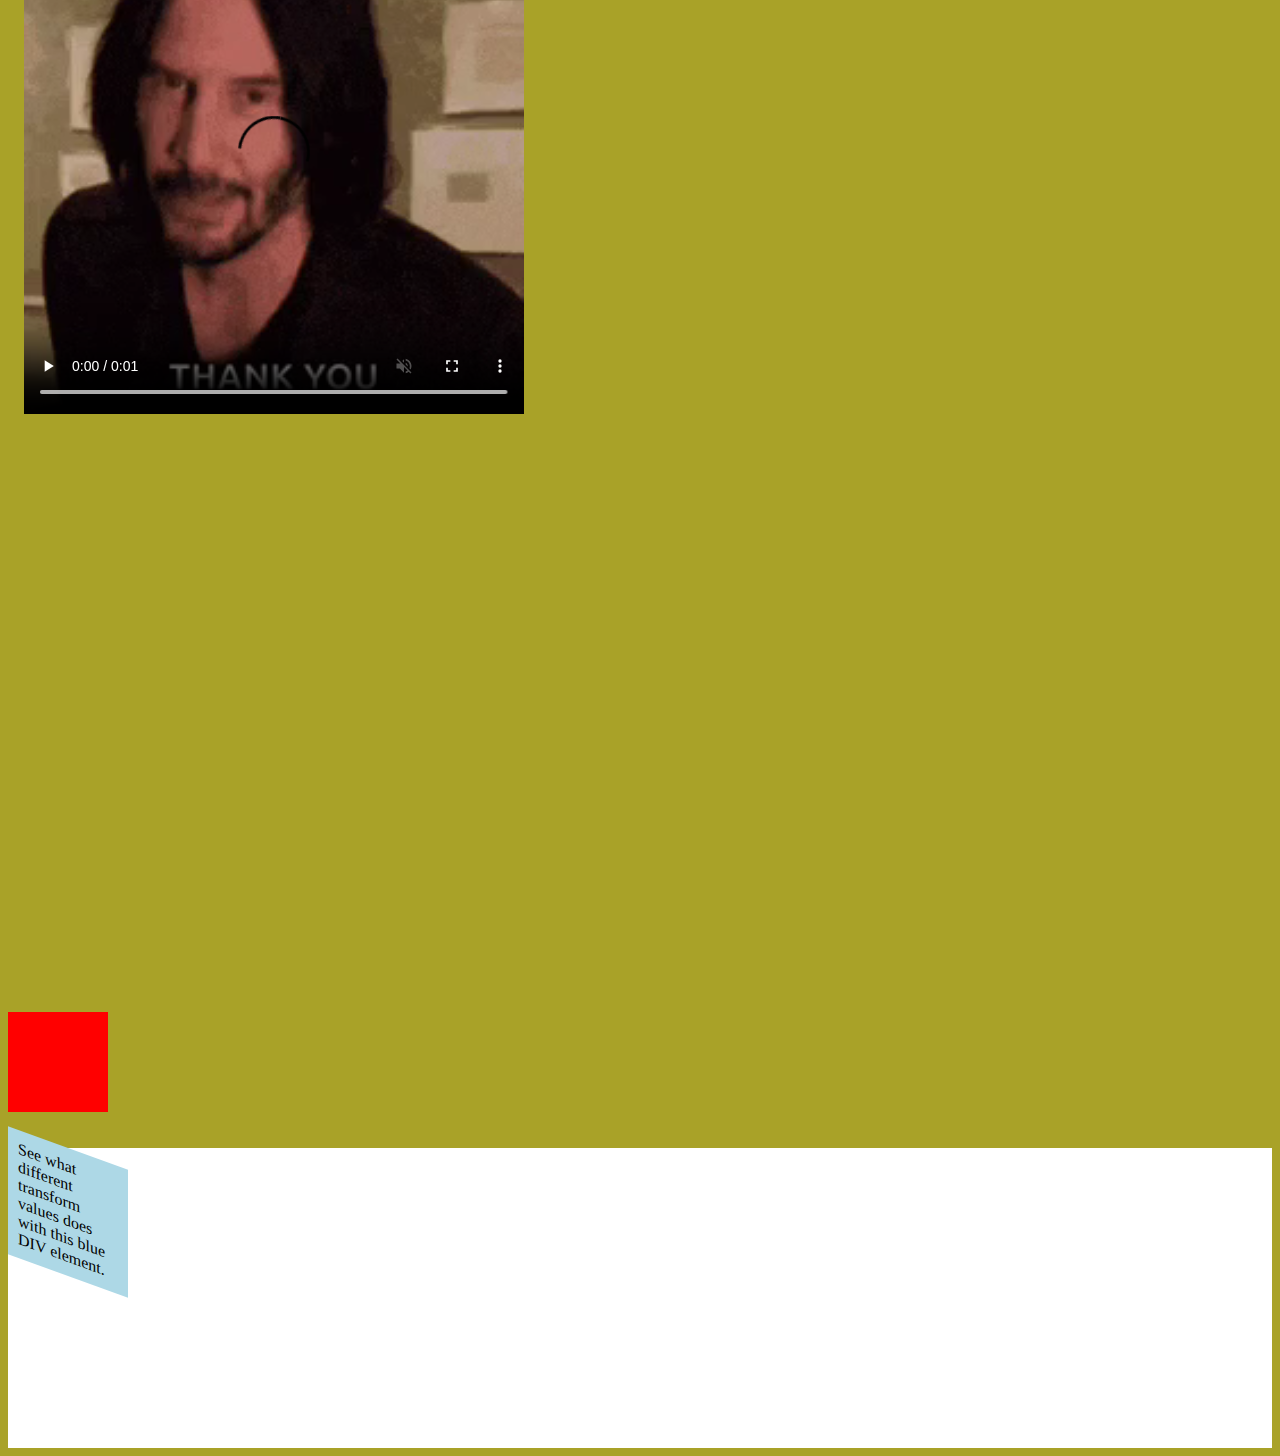
==== commit 5c1b80c6: "added transform property" ====
--- a/index.html
+++ b/index.html
@@ -154,6 +154,10 @@
             <iframe width="560" height="315" src="https://www.youtube.com/embed/ly36kn0ug4k?si=ci-SEnLsJGVjE7C1" title="YouTube video player" frameborder="0" allow="accelerometer; autoplay; clipboard-write; encrypted-media; gyroscope; picture-in-picture; web-share" referrerpolicy="strict-origin-when-cross-origin" allowfullscreen></iframe>
         </div>
         <br><br>
-        <div class="hover"></div>
+        <div class="asdf"></div>
+        <br><br>
+        <div id="myDIV">
+            <div id="blueDIV">See what different transform values does with this blue DIV element.</div>
+            </div>
     </body>
 </html>--- a/styles.css
+++ b/styles.css
@@ -129,12 +129,23 @@
     width: 500px;
     height: auto;    
 }
-div.hover {
+div.asdf {
     width: 100px;
     height: 100px;
     background: red;
     transition: width 2s;
 }
-div:hover {
-    width: 300px;
+div.asdf:hover {
+    width: 500px;
 }
+#myDIV {
+    height:300px;
+    background-color:#FFFFFF;
+}
+#blueDIV {
+    position:relative;
+    width:100px;
+    padding:10px;
+    background-color:lightblue;
+    transform: skew(180deg,20deg);
+}
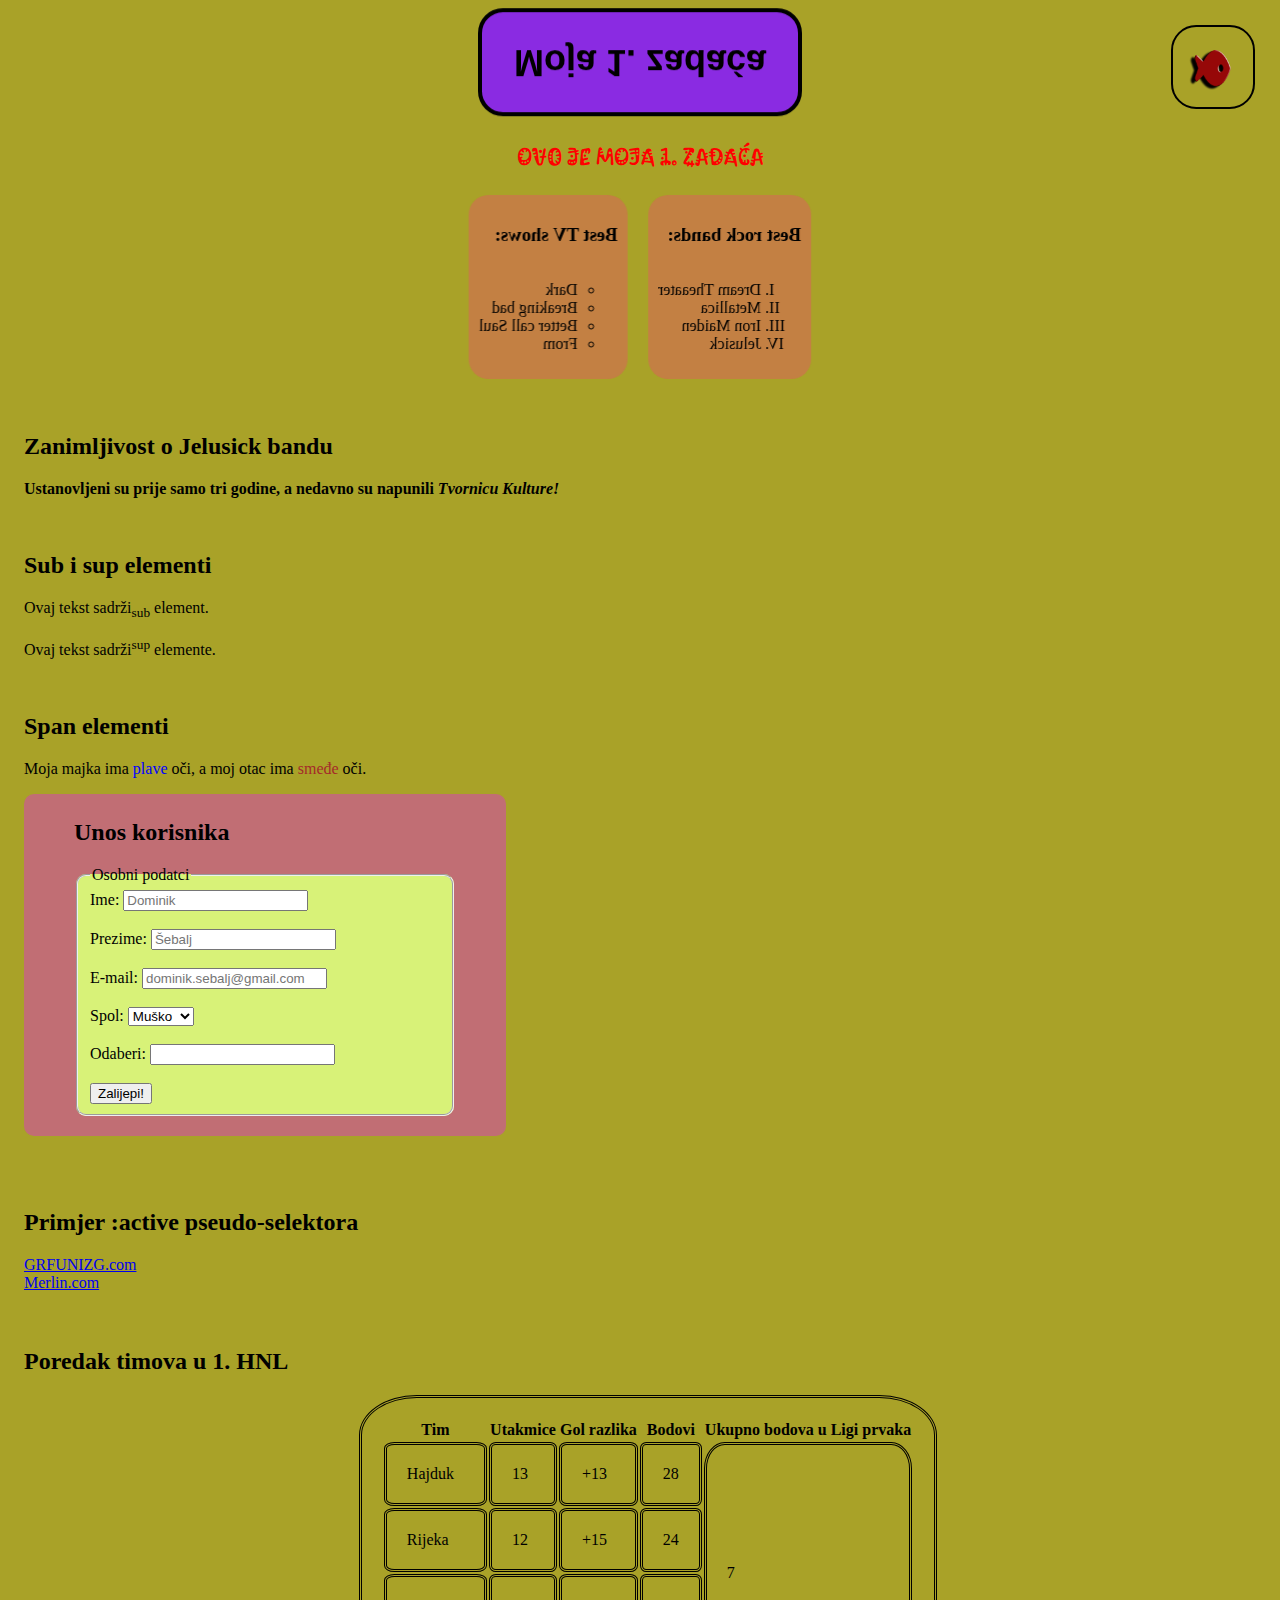
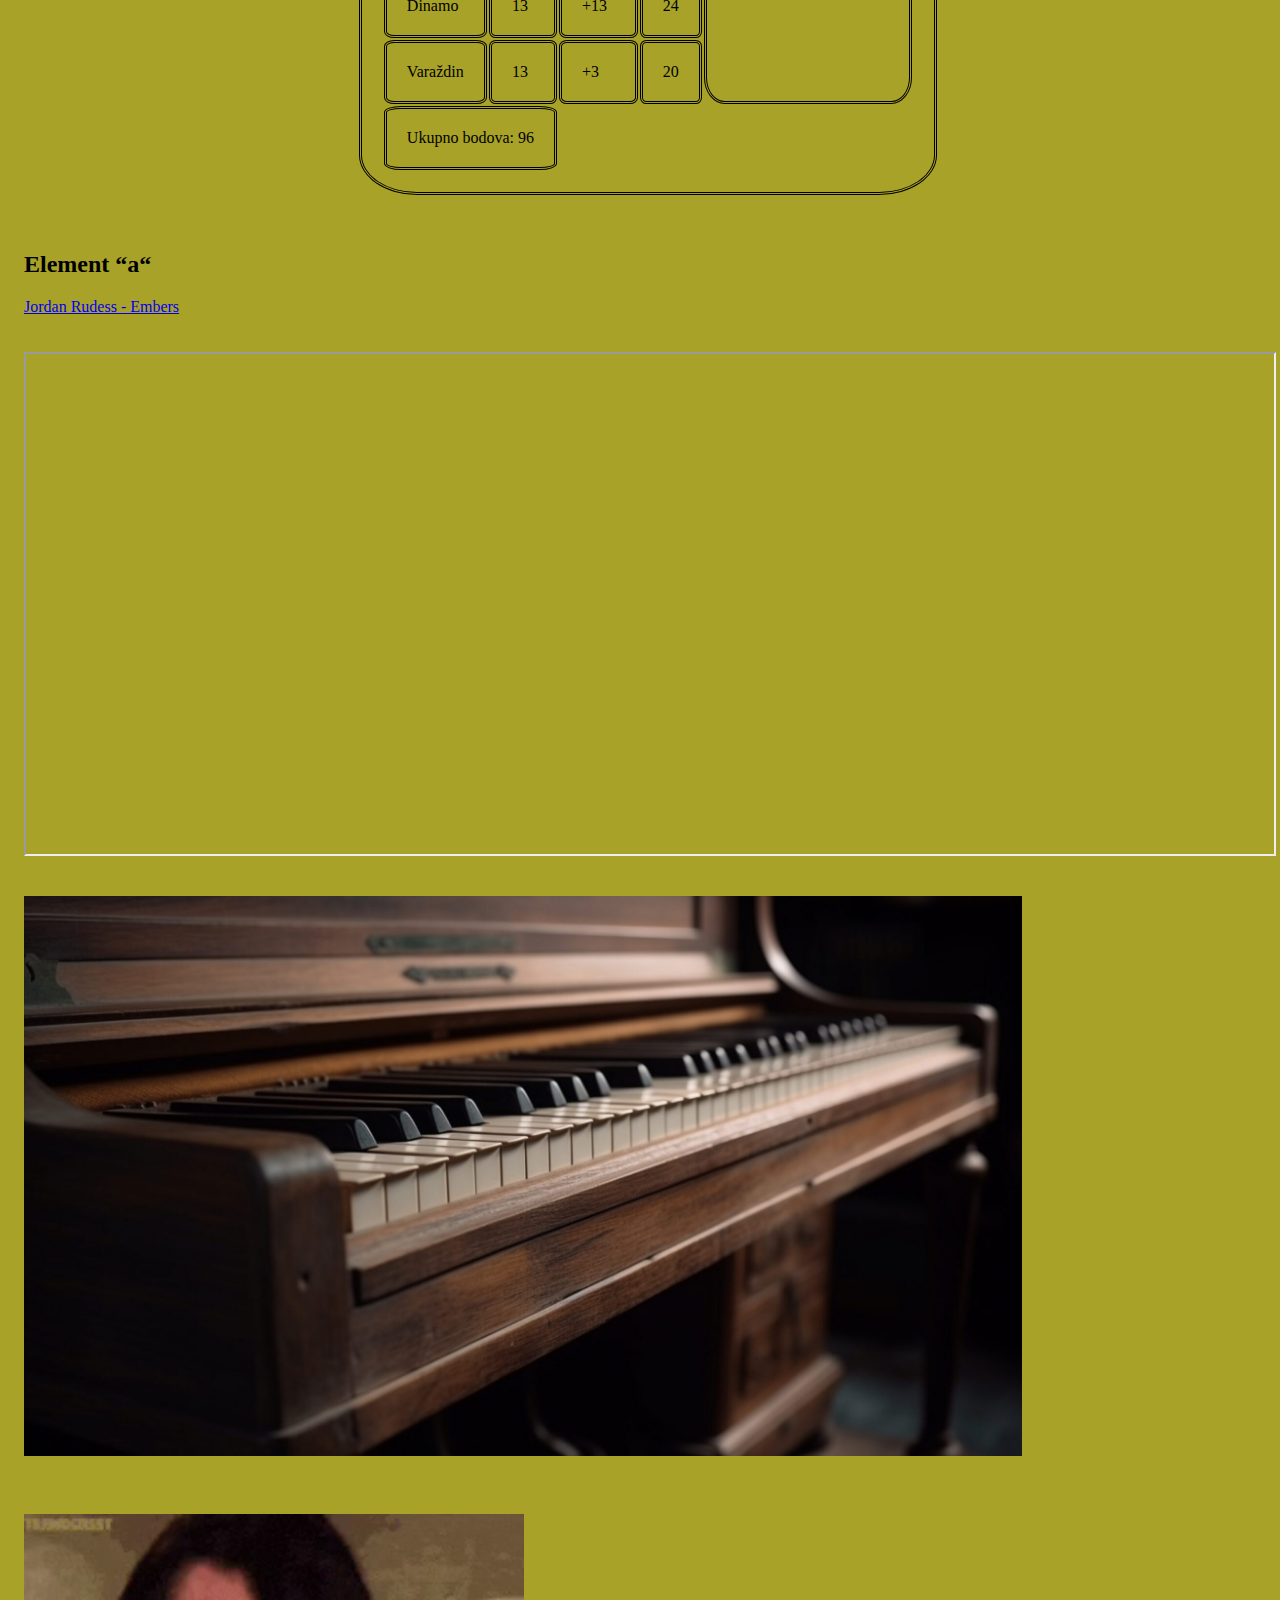
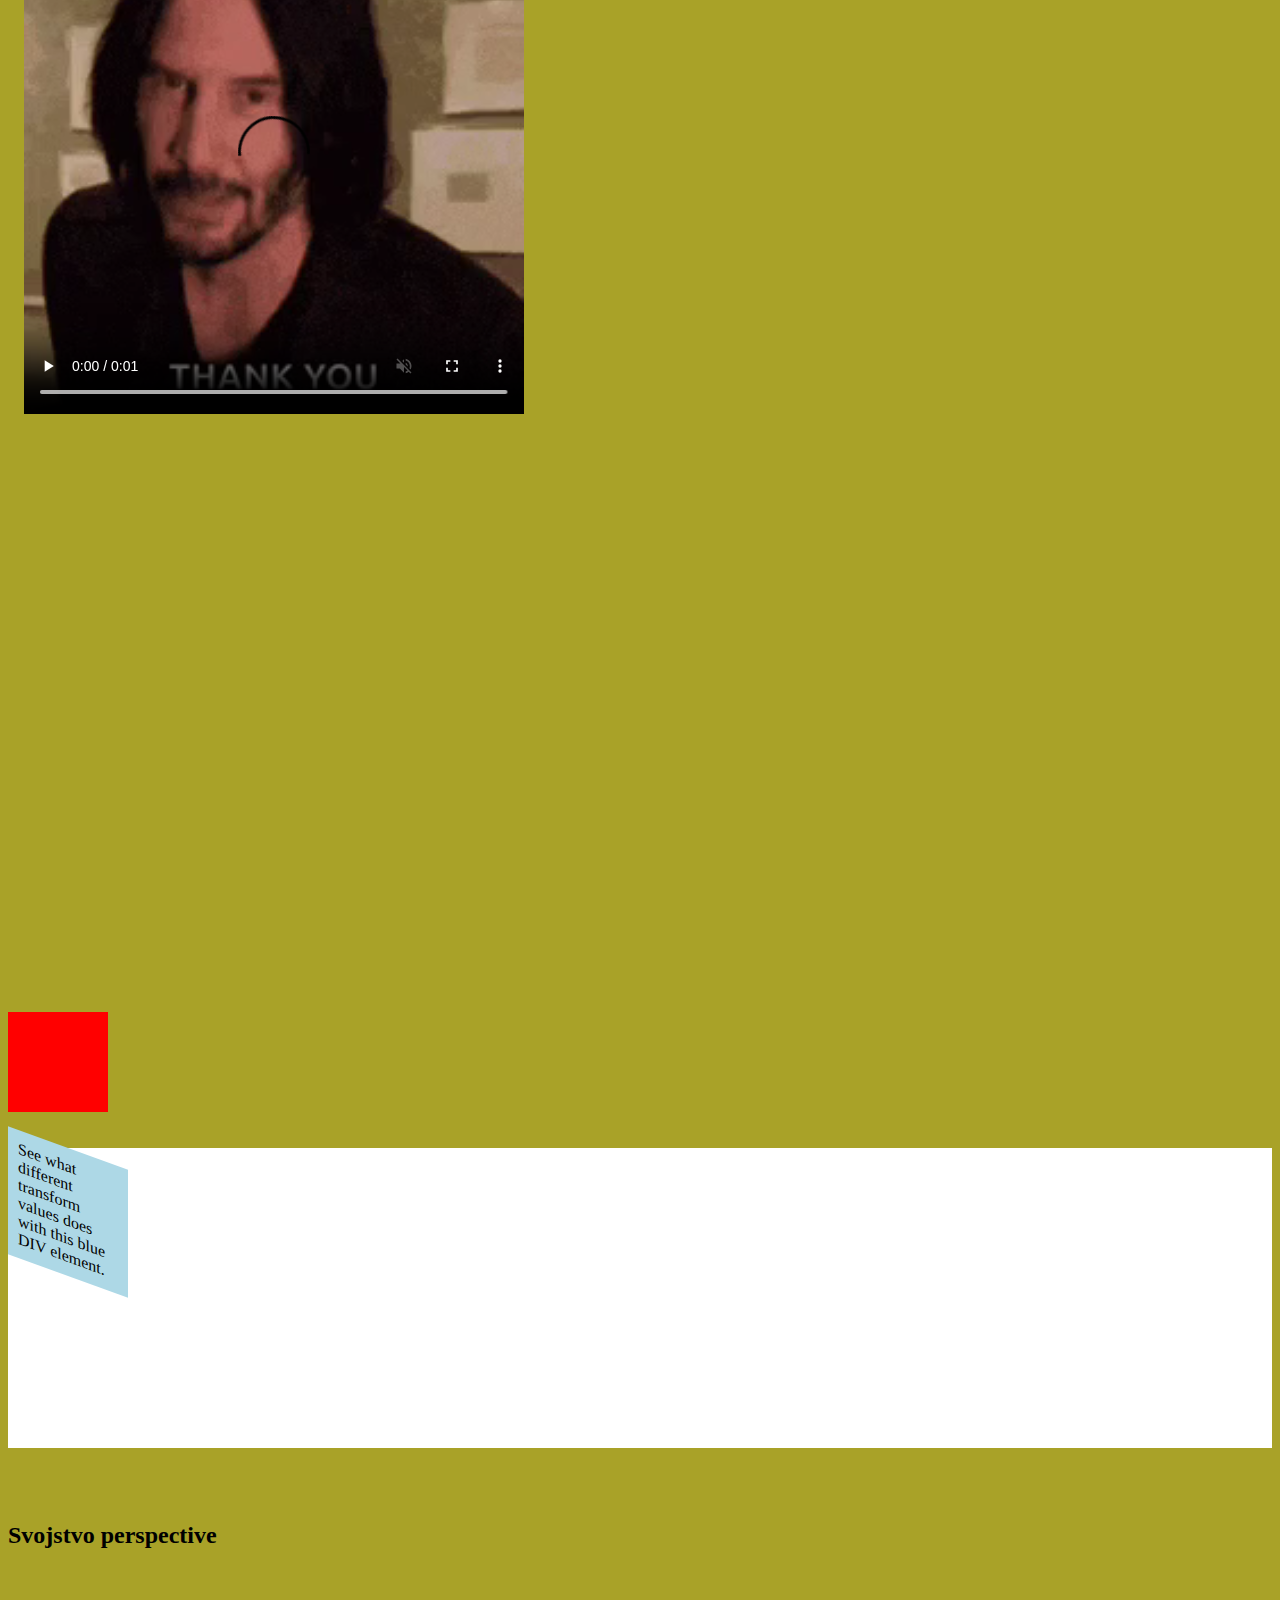
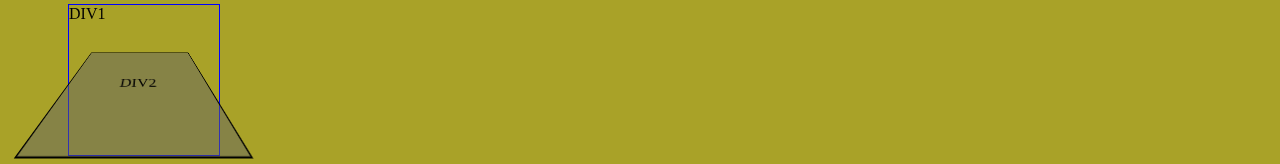
==== commit 93bc29c7: "added perspective property" ====
--- a/index.html
+++ b/index.html
@@ -159,5 +159,11 @@
         <div id="myDIV">
             <div id="blueDIV">See what different transform values does with this blue DIV element.</div>
             </div>
+            <br><br><br>
+        <h2>Svojstvo perspective</h2>
+        <br><br>
+        <div id="div1">DIV1
+            <div id="div2">DIV2</div>
+        </div>
     </body>
 </html>--- a/styles.css
+++ b/styles.css
@@ -75,7 +75,17 @@
     padding-right: 16px;
     border-radius: 25px;
     border: 4px solid rgb(0, 0, 0);
+    animation: title 4s linear infinite;
+    transform: rotateX(180deg);
+
 }
+@keyframes title {
+    from {background-color: blueviolet;}
+    to {background-color: pink;}
+    50% {transform: rotateX(360deg);}
+    100% {transform: rotateX(540deg);}
+}
+
 div.movedToRight {
     margin-left: 16px;
 }
@@ -93,8 +103,20 @@
     margin-right: 10px;
     background-color: rgba(221, 94, 94, 50%);
     border-radius: 20px;
+    animation: list 4s linear infinite;  
+    transform: rotateY(180deg)
+
 }
+@keyframes list {
+    10% {background-color: rgba(221, 94, 94, 50%);}
+    25% {background-color: blue;}
+    50% {background-color: red;}
+    75% {background-color: green;}
+    100% {background-color: aliceblue;}
+    50% {transform: rotateY(360deg);}
+    100% {transform: rotateY(540deg);}
 
+}
 #myParagraph {
     color: red;
     font-family: "Kablammo";
@@ -149,3 +171,19 @@
     background-color:lightblue;
     transform: skew(180deg,20deg);
 }
+#div1 {
+    position: relative;
+    height: 150px;
+    width: 150px;
+    margin-left: 60px;
+    border: 1px solid blue;
+    perspective: 100px; 
+}
+#div2 {
+    padding: 50px;
+    position: absolute;
+    border: 1px solid black;
+    background: rgba(100,100,100,0.5); 
+    transform-style: preserve-3d;
+    transform: rotateX(45deg); 
+}
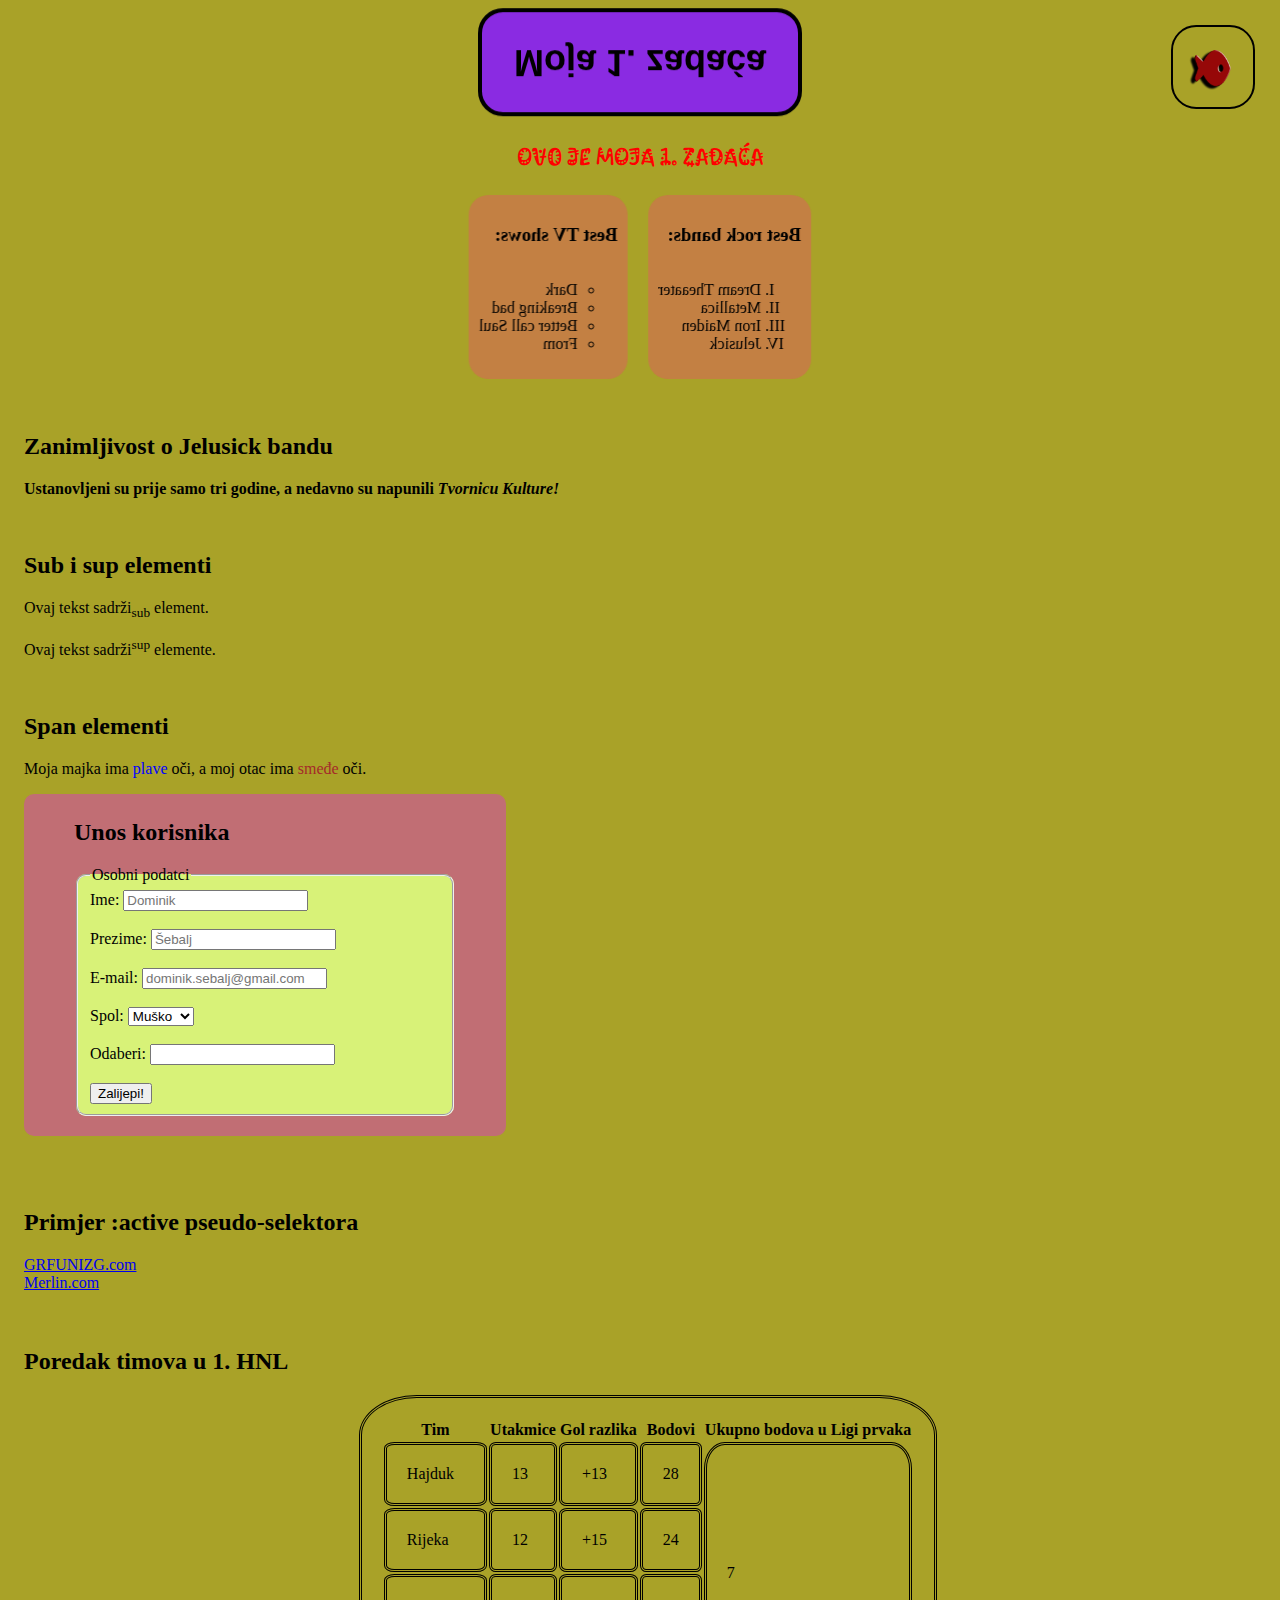
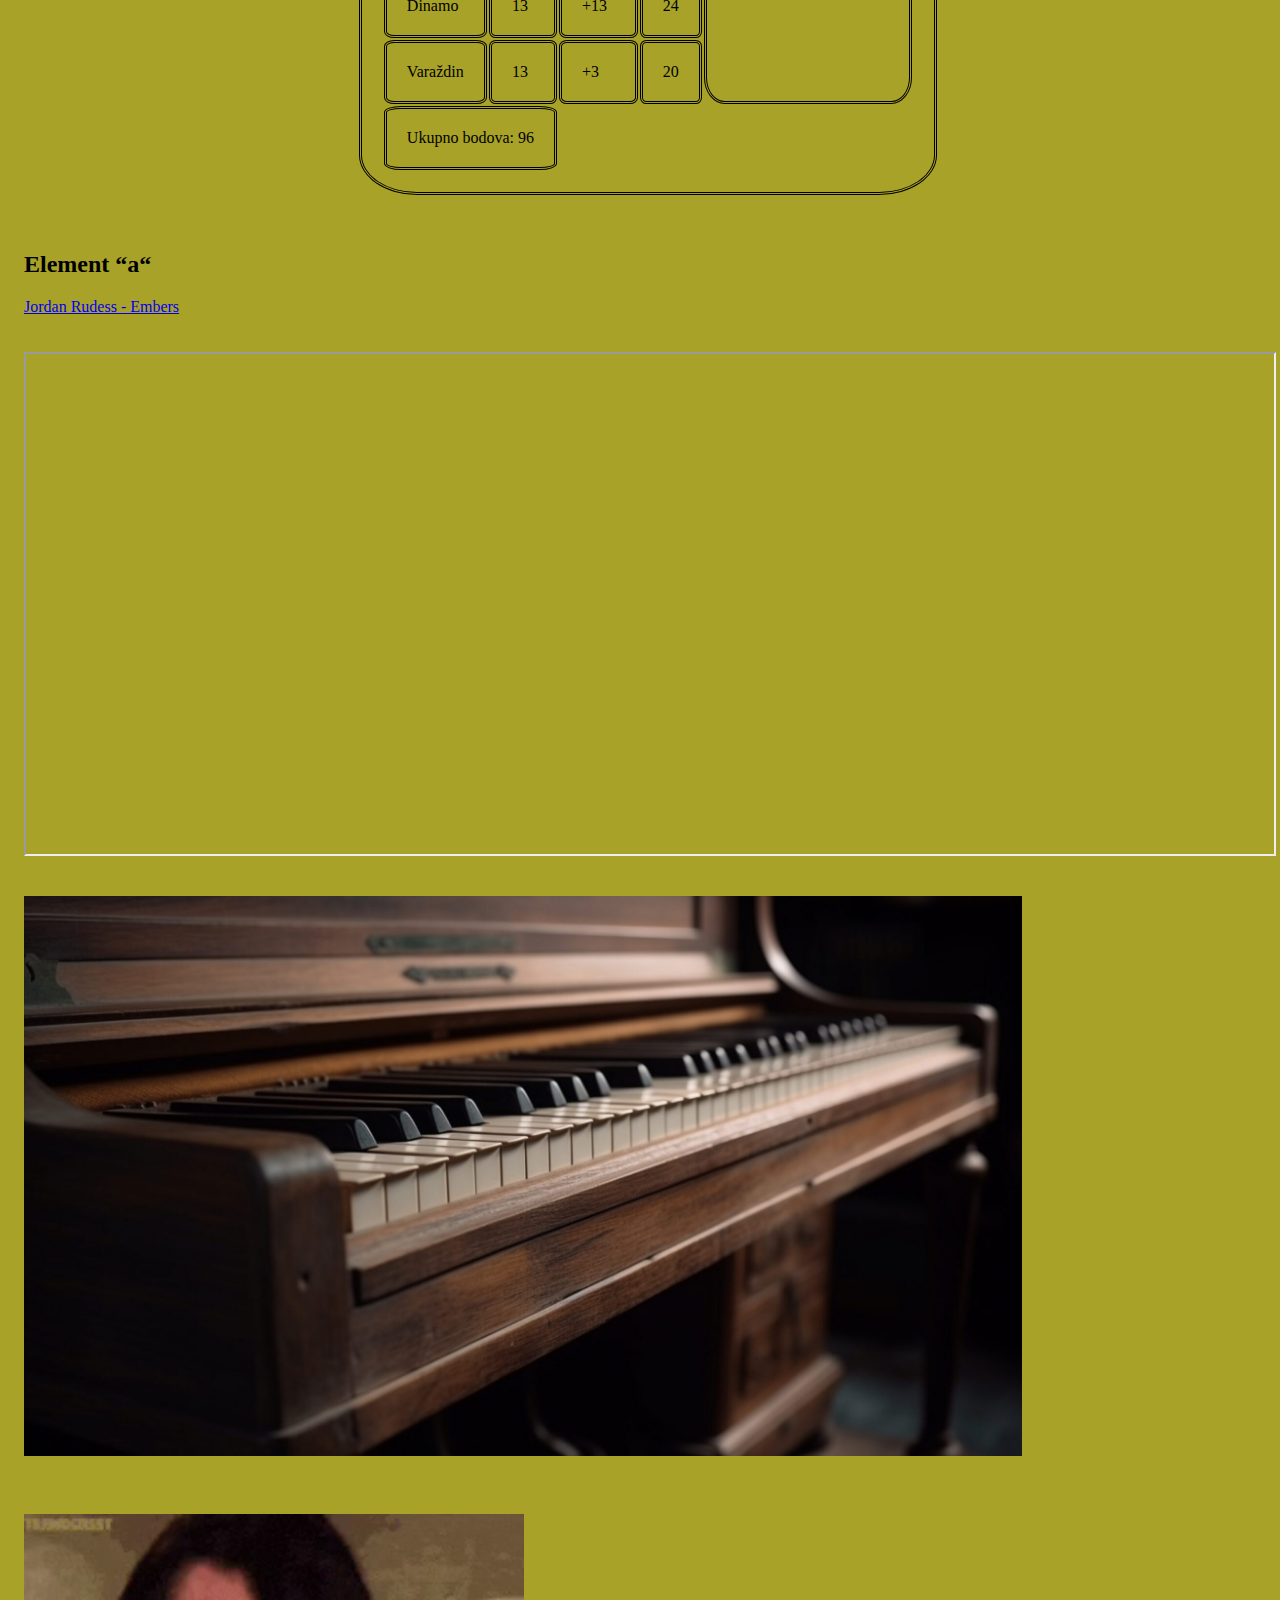
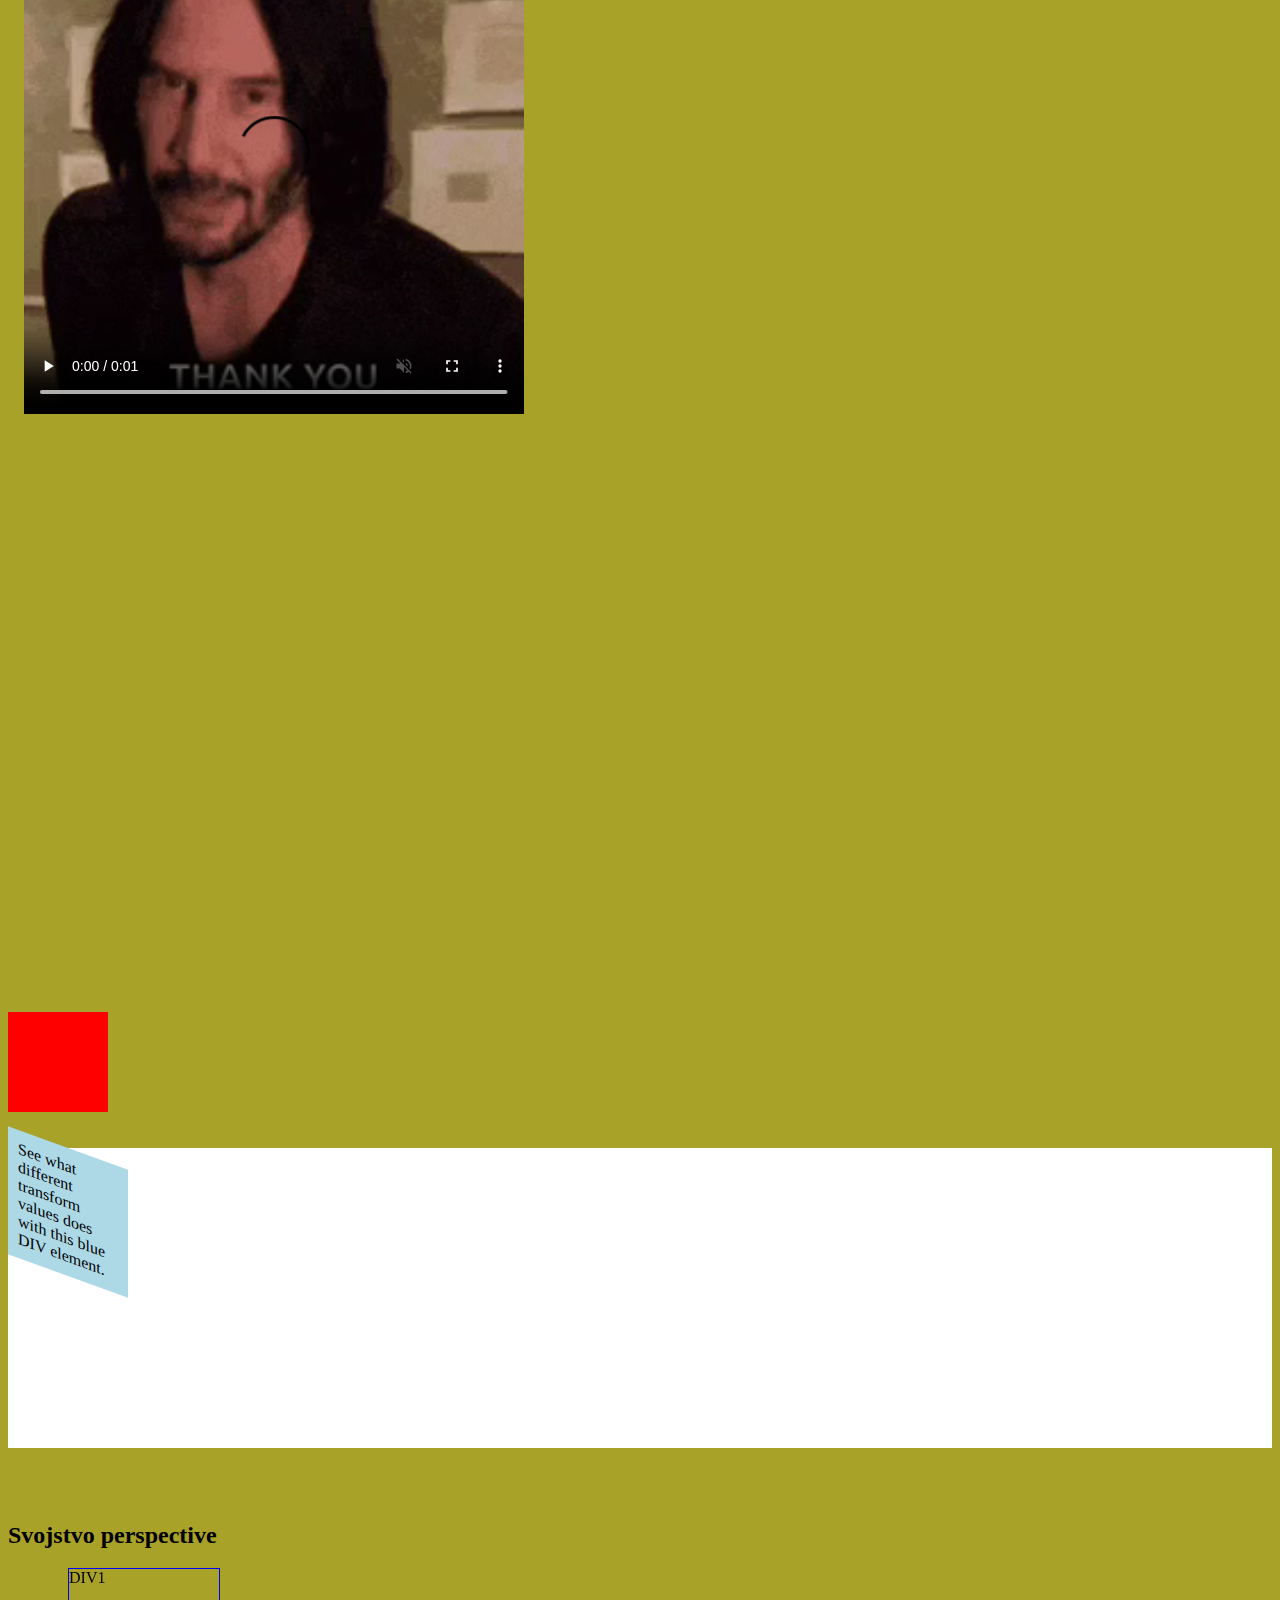
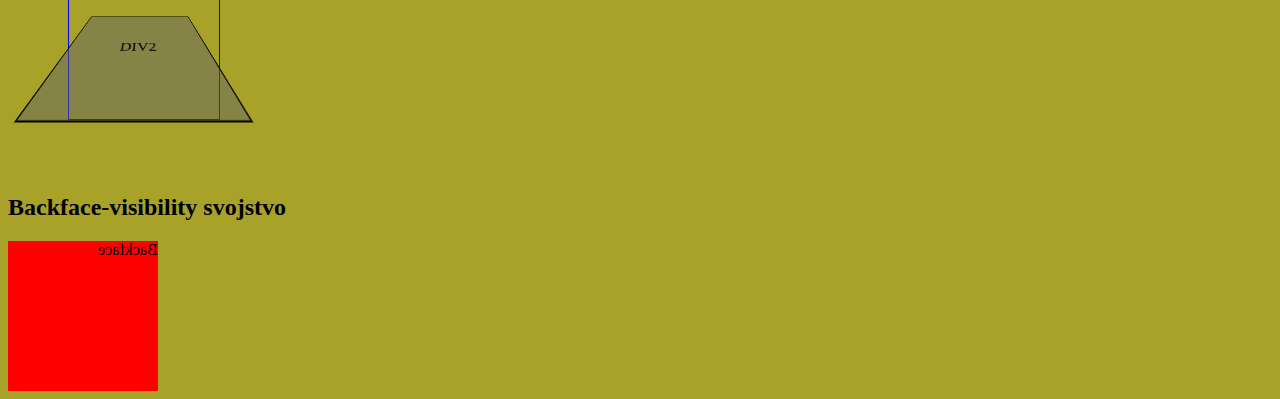
==== commit cc0a749d: "added backface-visibility property" ====
--- a/index.html
+++ b/index.html
@@ -161,9 +161,11 @@
             </div>
             <br><br><br>
         <h2>Svojstvo perspective</h2>
-        <br><br>
         <div id="div1">DIV1
             <div id="div2">DIV2</div>
         </div>
+        <br><br><br>
+        <h2>Backface-visibility svojstvo</h2>
+        <div id="backface">Backface</div>
     </body>
 </html>--- a/styles.css
+++ b/styles.css
@@ -187,3 +187,12 @@
     transform-style: preserve-3d;
     transform: rotateX(45deg); 
 }
+#backface {
+    position: relative;
+    height: 150px;
+    width: 150px;
+    background-color: red;
+    transform: rotateY(180deg);
+    -webkit-backface-visibility: hidden; /* Safari */
+    backface-visibility: visible;
+}
